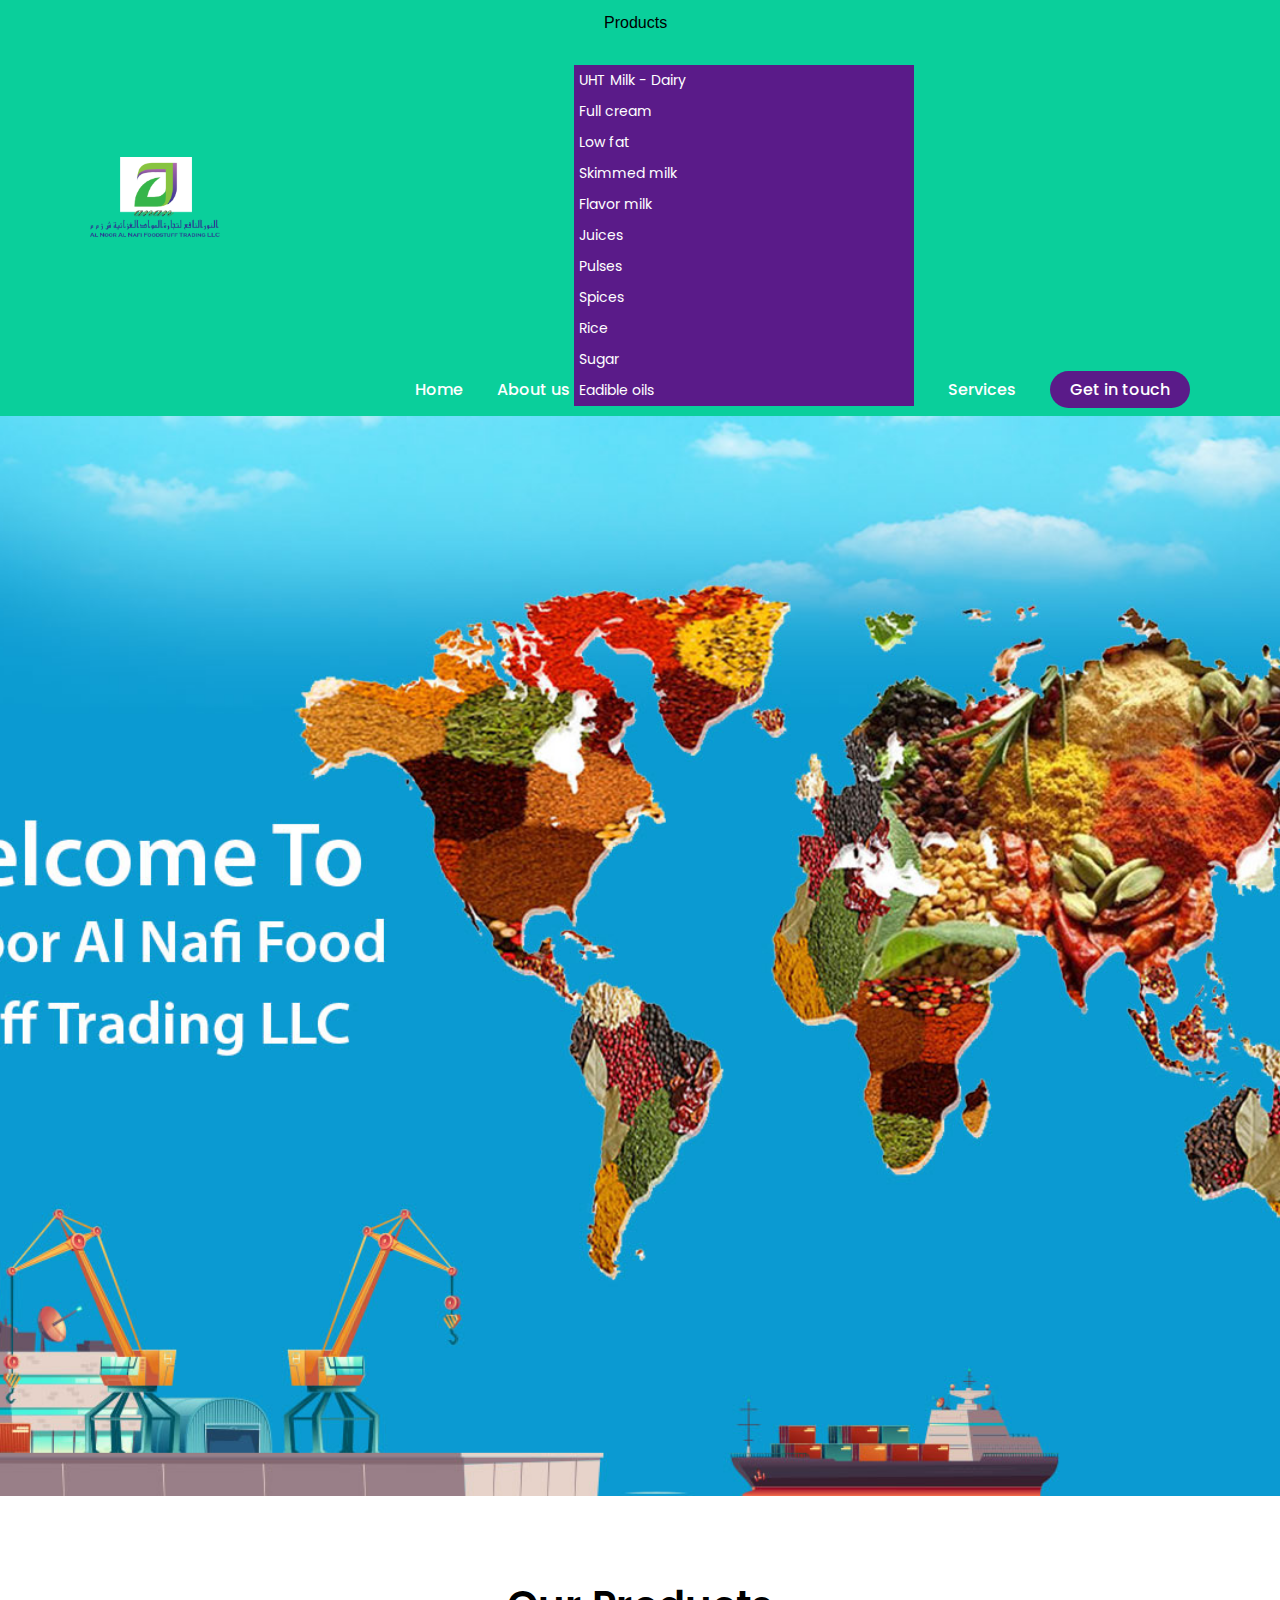
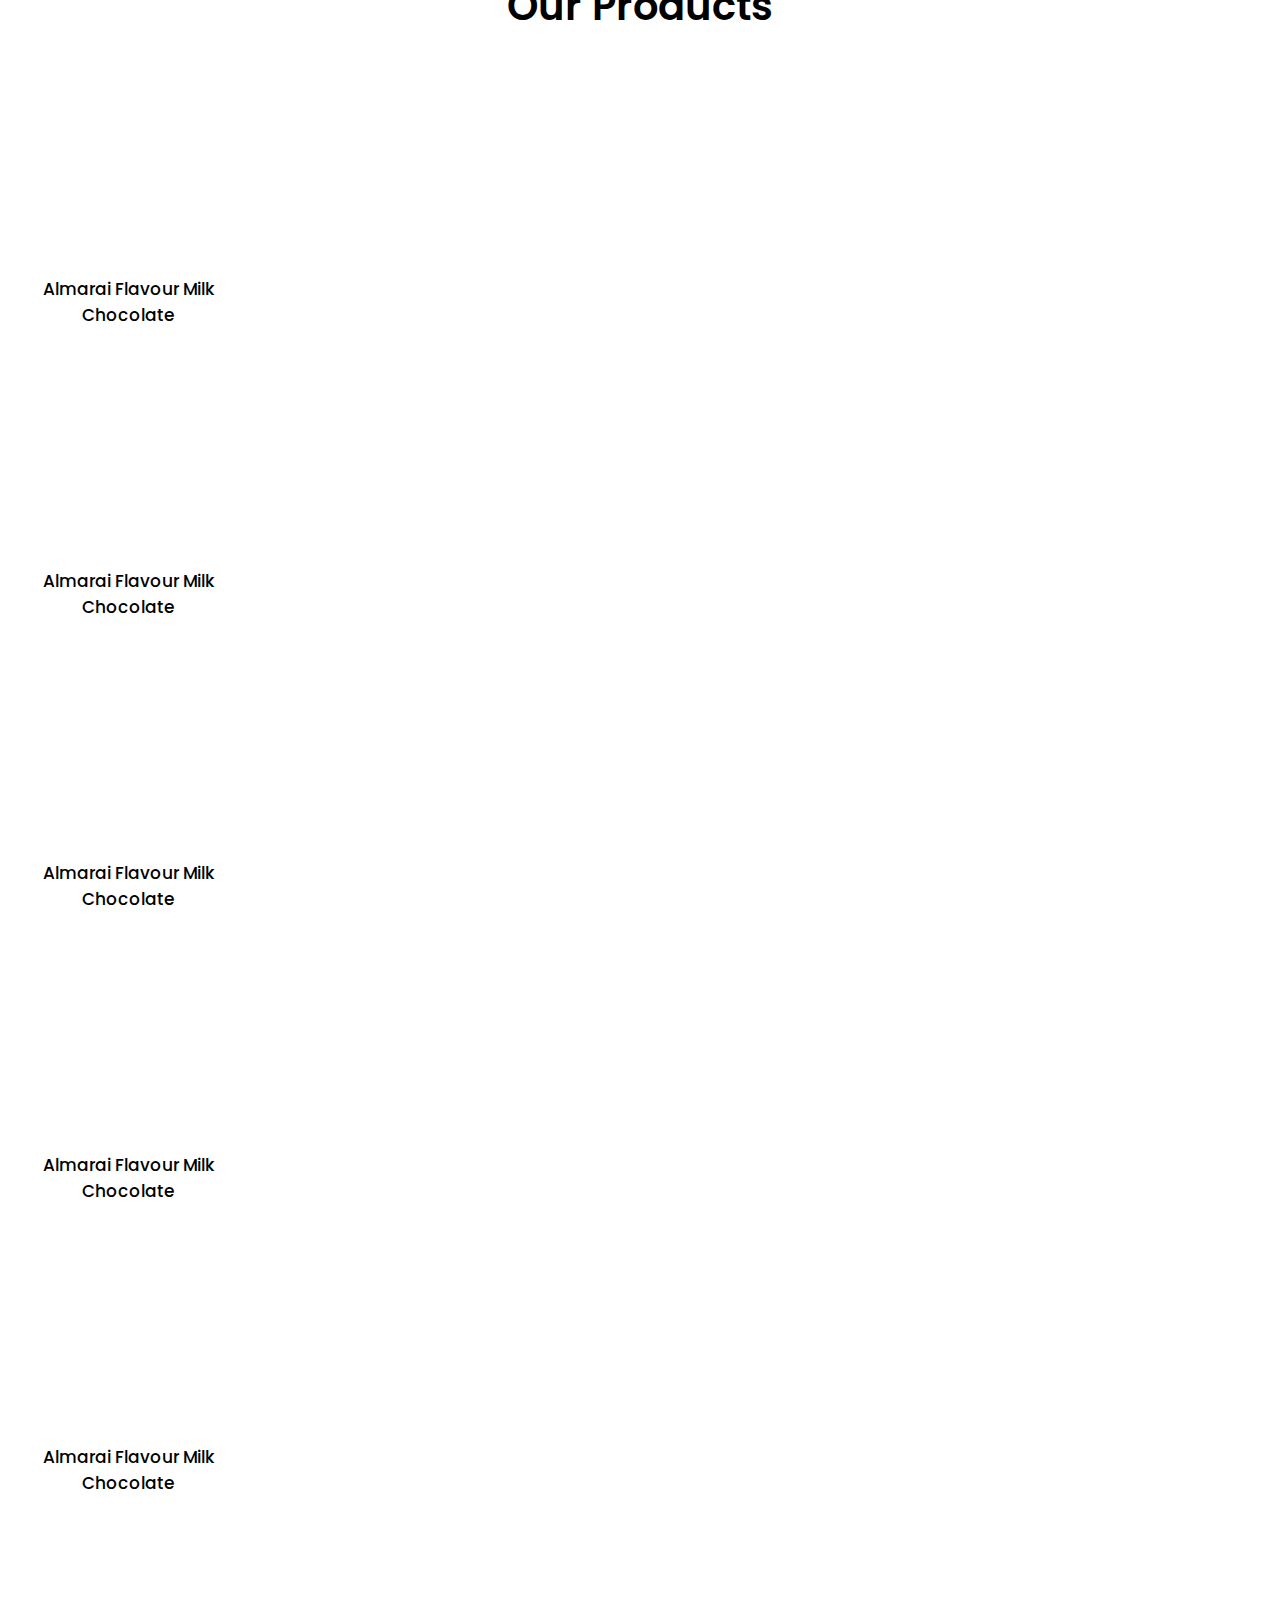
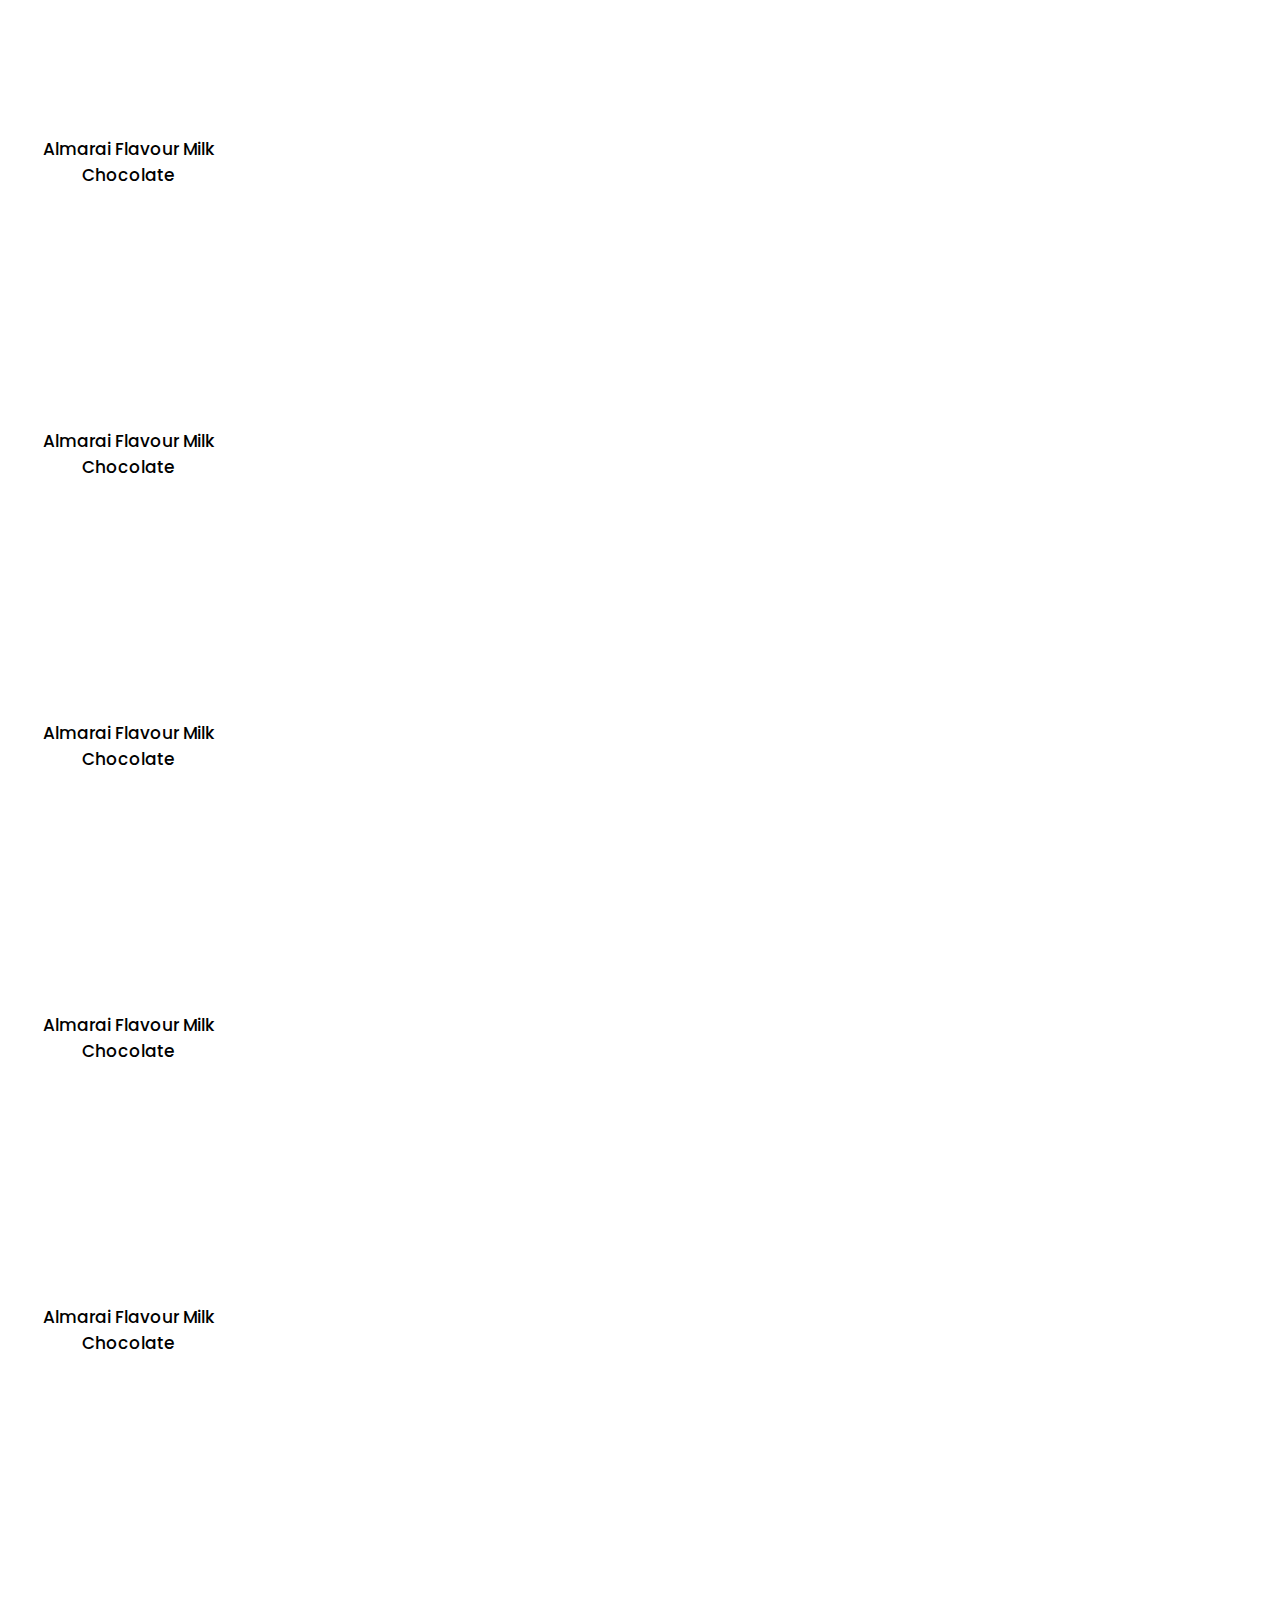
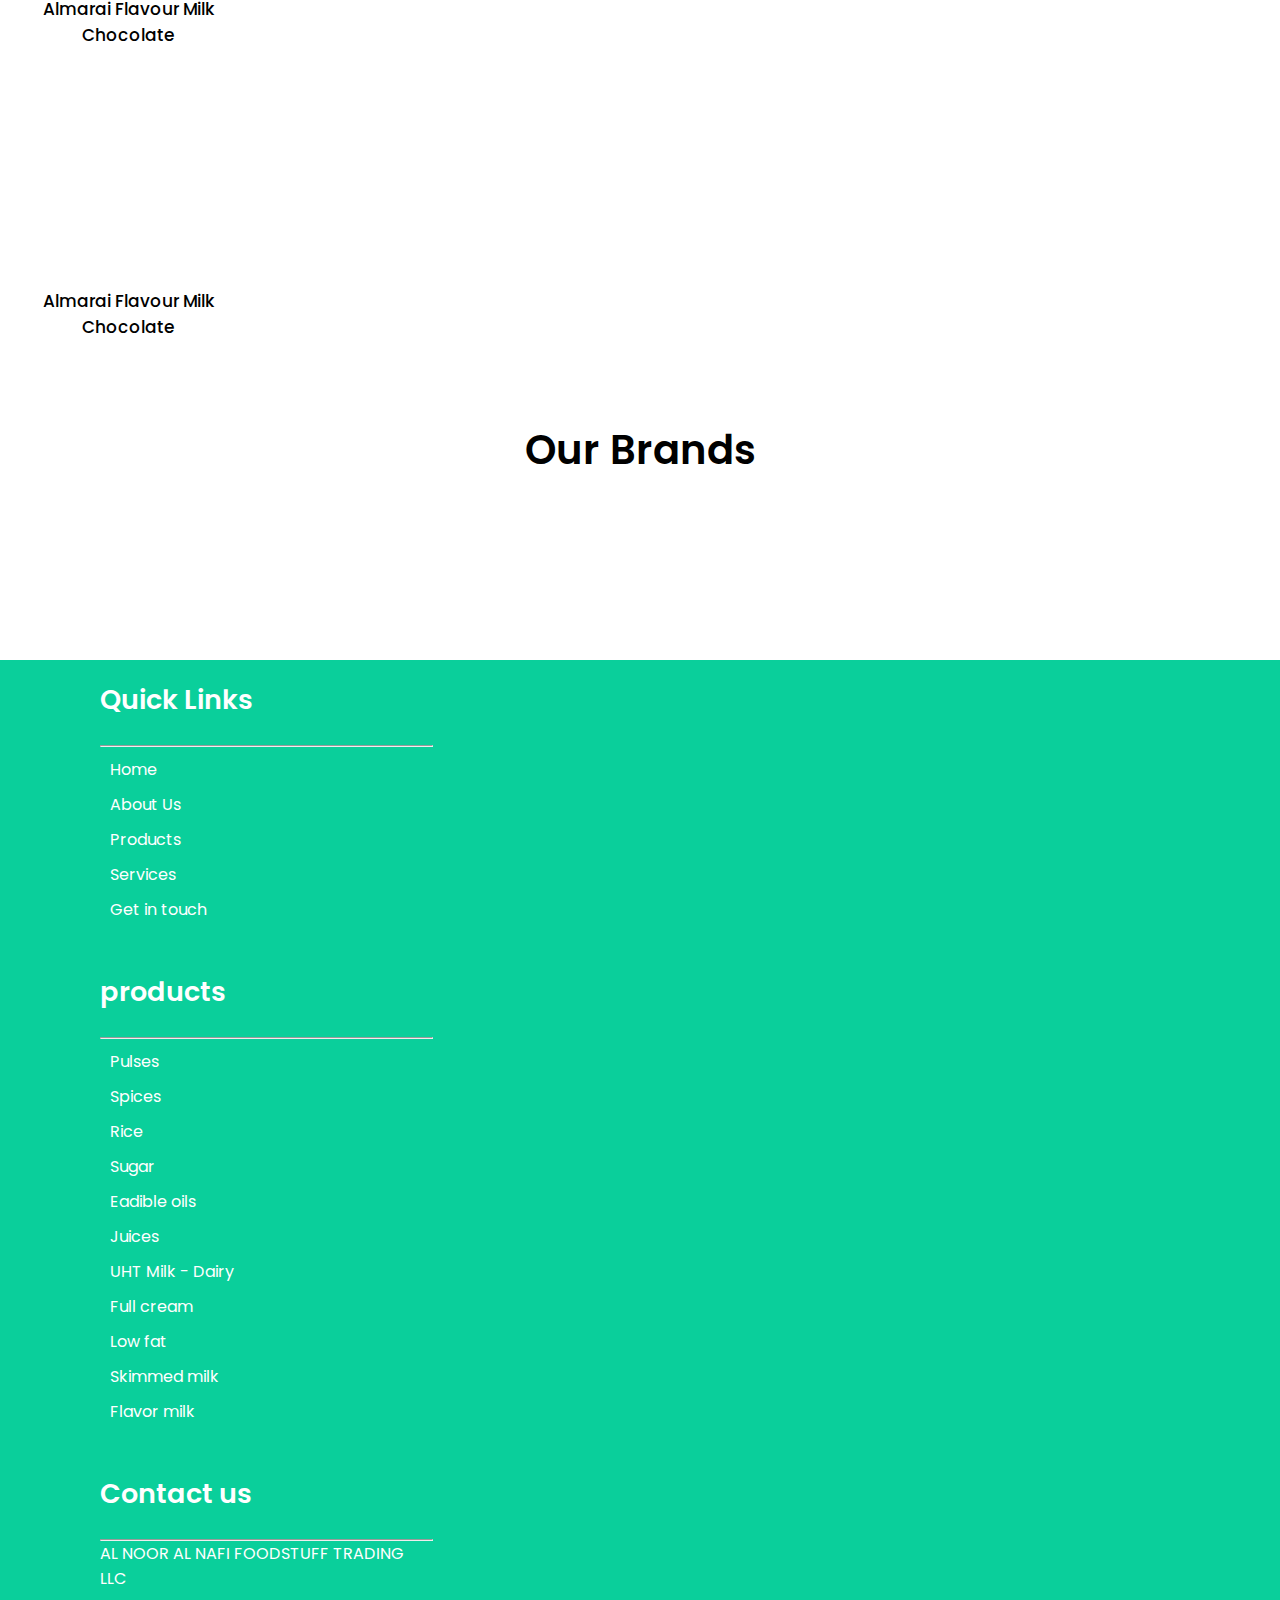
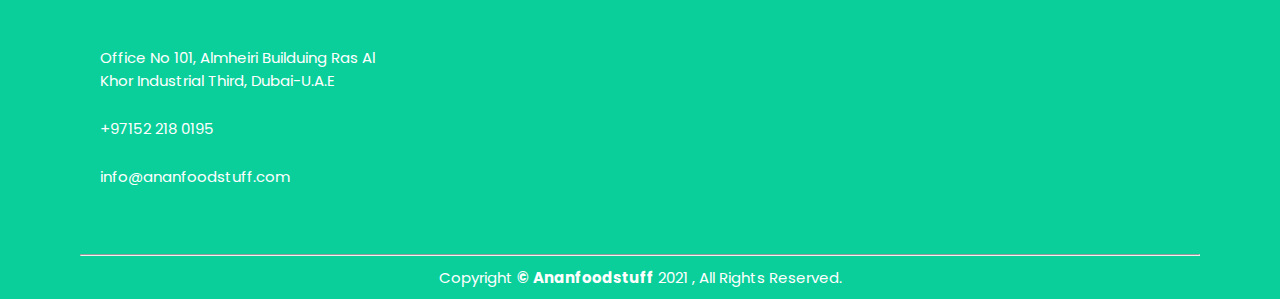
==== index.html @ 29004a12 "first commit" ====
<!DOCTYPE html>
<html lang="en">

<head>
    <meta charset="UTF-8">
    <meta name="viewport" content="width=device-width, initial-scale=1.0">
    <title>Document</title>

    <!-- bootstrap css -->

    <link href="https://cdn.jsdelivr.net/npm/bootstrap@5.0.0-beta3/dist/css/bootstrap.min.css" rel="stylesheet" integrity="sha384-eOJMYsd53ii+scO/bJGFsiCZc+5NDVN2yr8+0RDqr0Ql0h+rP48ckxlpbzKgwra6" crossorigin="anonymous">

    <!-- Link Swiper's CSS -->
    <link rel="stylesheet" href="https://unpkg.com/swiper/swiper-bundle.min.css">

    <!-- css file -->

    <link rel="stylesheet" href="css/styles.css">

    <!-- google font -->

    <link rel="preconnect" href="https://fonts.gstatic.com">
    <link href="https://fonts.googleapis.com/css2?family=Oswald:wght@200;300;400;500;600;700&display=swap" rel="stylesheet">
    <link href="https://fonts.googleapis.com/css2?family=Nunito:wght@400;600;700&display=swap" rel="stylesheet">
    <link href="https://fonts.googleapis.com/css2?family=Ubuntu:wght@300;400;500;700&display=swap" rel="stylesheet">
    <link href="https://fonts.googleapis.com/css2?family=Open+Sans:wght@800&display=swap" rel="stylesheet">
    <link href="https://fonts.googleapis.com/css2?family=Poppins:wght@100;200;300;400;500;600;700;800;900&display=swap" rel="stylesheet">

    <!-- font awesome -->

    <script src="https://use.fontawesome.com/releases/v5.15.2/js/all.js" data-auto-replace-svg="nest"></script>

    <!-- bootstrap script -->

    <script src="https://code.jquery.com/jquery-3.5.1.slim.min.js" integrity="sha384-DfXdz2htPH0lsSSs5nCTpuj/zy4C+OGpamoFVy38MVBnE+IbbVYUew+OrCXaRkfj" crossorigin="anonymous"></script>
    <script src="https://cdn.jsdelivr.net/npm/bootstrap@5.0.0-beta3/dist/js/bootstrap.bundle.min.js" integrity="sha384-JEW9xMcG8R+pH31jmWH6WWP0WintQrMb4s7ZOdauHnUtxwoG2vI5DkLtS3qm9Ekf" crossorigin="anonymous"></script>

</head>

<body>

    <!-- navbar -->

    <nav class="navbar-top">
        <div class="inner-width">
            <button class="menu-toggler">
                <span></span>
                <span></span>
                <span></span>
            </button>
            <div class="logo">
                <a href="index.html"><img src="images/anan-logo.png" alt=""></a>
            </div>

            <div class="navbar-menu">
                <a href="index.html" class="active">Home</a>
                <a href="aboutus.html">About us</a>
                <div class="dropdown">
                    <button class="btn btn-secondary dropdown-toggle" type="button" id="dropdownMenuButton1" data-bs-toggle="dropdown" aria-expanded="false">
                      Products
                    </button>
                    <ul class="dropdown-menu" aria-labelledby="dropdownMenuButton1">
                        <div class="container-fluid">
                            <div class="row no-pad">
                                <div class="nav-links-col">
                                    <li><a class="dropdown-item" href="#">UHT Milk - Dairy</a></li>
                                    <li><a class="dropdown-item" href="#">Full cream</a></li>
                                    <li><a class="dropdown-item" href="#">Low fat</a></li>
                                    <li><a class="dropdown-item" href="#">Skimmed milk</a></li>
                                    <li><a class="dropdown-item" href="#">Flavor milk</a></li>
                                    <li><a class="dropdown-item" href="#">Juices</a></li>
                                </div>
                                <div class="nav-links-col">
                                    <li><a class="dropdown-item" href="#">Pulses</a></li>
                                    <li><a class="dropdown-item" href="#">Spices</a></li>
                                    <li><a class="dropdown-item" href="#">Rice</a></li>
                                    <li><a class="dropdown-item" href="#">Sugar</a></li>
                                    <li><a class="dropdown-item" href="#">Eadible oils</a></li>
                                </div>
                            </div>
                        </div>
                    </ul>
                </div>
                <a href="services.html">Services</a>
                <a href="contactus.html" class="nav-btn">Get in touch</a>
            </div>
            <p class="hello">hello</p>
        </div>
    </nav>
    <!-- end navbar -->

    <div class="click">

        <div class="home-top-image">

            <!-- <img src="images/home-slider.jpeg" alt=""> -->
            <!-- <div class="overlay"> -->
            <!-- <div class="top">
                <div class="about-top-text">
                    <p>WELCOME TO <span>AL NOOR AL NAFI</span> FOOD STUFF TRADING <span>LLC</span></p>
                    <a href="">Discover Products</a>
                </div>
            </div> -->
            <!-- </div> -->
        </div>

        <!-- slider -->

        <!-- <div id="carouselExampleControls" class="carousel slide" data-bs-ride="carousel">
            <div class="carousel-inner">
                <div class="carousel-item active slider-1">
                    <div class="slider-text">
                        <p>WELCOME TO <span>AL NOOR AL NAFI</span> FOOD STUFF TRADING <span>LLC</span></p>
                        <a href="">Discover Products</a>
                    </div>
                </div>
                <div class="carousel-item slider-2">
                    <div class="slider-text">
                        <p>Get the <span>fresh food</span> from <span>us</span></p>
                        <a href="">Discover Products</a>
                    </div>
                </div>
            </div>
            <button class="carousel-control-prev" type="button" data-bs-target="#carouselExampleControls" data-bs-slide="prev">
          <span class="carousel-control-prev-icon" aria-hidden="true"></span>
          <span class="visually-hidden">Previous</span>
        </button>
            <button class="carousel-control-next" type="button" data-bs-target="#carouselExampleControls" data-bs-slide="next">
          <span class="carousel-control-next-icon" aria-hidden="true"></span>
          <span class="visually-hidden">Next</span>
        </button>
        </div> -->

        <!-- end slider -->

        <!-- Products -->

        <div class="products">

            <div class="products-top">
                <p>Our Products</p>
            </div>

            <div class="container-fluid">
                <div class="row">
                    <div class="products-col">
                        <div class="products-item">
                            <div class="products-image">
                                <img class="products-img" src="https://ananfoodstuff.com/uploads/products_img/3da317bdf58b6eb3aed0c976b247f9ae.jpg" alt="">
                            </div>
                            <p>Almarai Flavour Milk Chocolate</p>
                        </div>
                    </div>
                    <div class="products-col">
                        <div class="products-item">
                            <div class="products-image">
                                <img class="products-img" src="https://ananfoodstuff.com/uploads/products_img/b22937f1222321c2fbc19939e4a3755c.jpg" alt="">
                            </div>
                            <p>Almarai Flavour Milk Chocolate</p>
                        </div>
                    </div>
                    <div class="products-col">
                        <div class="products-item">
                            <div class="products-image">
                                <img class="products-img" src="https://ananfoodstuff.com/uploads/products_img/3da317bdf58b6eb3aed0c976b247f9ae.jpg" alt="">
                            </div>
                            <p>Almarai Flavour Milk Chocolate</p>
                        </div>
                    </div>
                    <div class="products-col">
                        <div class="products-item">
                            <div class="products-image">
                                <img class="products-img" src="https://ananfoodstuff.com/uploads/products_img/3da317bdf58b6eb3aed0c976b247f9ae.jpg" alt="">
                            </div>
                            <p>Almarai Flavour Milk Chocolate</p>
                        </div>
                    </div>
                    <div class="products-col">
                        <div class="products-item">
                            <div class="products-image">
                                <img class="products-img" src="https://ananfoodstuff.com/uploads/products_img/3da317bdf58b6eb3aed0c976b247f9ae.jpg" alt="">
                            </div>
                            <p>Almarai Flavour Milk Chocolate</p>
                        </div>
                    </div>

                    <div class="products-col">
                        <div class="products-item">
                            <div class="products-image">
                                <img class="products-img" src="https://ananfoodstuff.com/uploads/products_img/3da317bdf58b6eb3aed0c976b247f9ae.jpg" alt="">
                            </div>
                            <p>Almarai Flavour Milk Chocolate</p>
                        </div>
                    </div>
                    <div class="products-col">
                        <div class="products-item">
                            <div class="products-image">
                                <img class="products-img" src="https://ananfoodstuff.com/uploads/products_img/3da317bdf58b6eb3aed0c976b247f9ae.jpg" alt="">
                            </div>
                            <p>Almarai Flavour Milk Chocolate</p>
                        </div>
                    </div>
                    <div class="products-col">
                        <div class="products-item">
                            <div class="products-image">
                                <img class="products-img" src="https://ananfoodstuff.com/uploads/products_img/3da317bdf58b6eb3aed0c976b247f9ae.jpg" alt="">
                            </div>
                            <p>Almarai Flavour Milk Chocolate</p>
                        </div>
                    </div>
                    <div class="products-col">
                        <div class="products-item">
                            <div class="products-image">
                                <img class="products-img" src="https://ananfoodstuff.com/uploads/products_img/3da317bdf58b6eb3aed0c976b247f9ae.jpg" alt="">
                            </div>
                            <p>Almarai Flavour Milk Chocolate</p>
                        </div>
                    </div>
                    <div class="products-col">
                        <div class="products-item">
                            <div class="products-image">
                                <img class="products-img" src="https://ananfoodstuff.com/uploads/products_img/3da317bdf58b6eb3aed0c976b247f9ae.jpg" alt="">
                            </div>
                            <p>Almarai Flavour Milk Chocolate</p>
                        </div>
                    </div>
                    <div class="products-col">
                        <div class="products-item">
                            <div class="products-image">
                                <img class="products-img" src="https://ananfoodstuff.com/uploads/products_img/3da317bdf58b6eb3aed0c976b247f9ae.jpg" alt="">
                            </div>
                            <p>Almarai Flavour Milk Chocolate</p>
                        </div>
                    </div>
                    <div class="products-col">
                        <div class="products-item">
                            <div class="products-image">
                                <img class="products-img" src="https://ananfoodstuff.com/uploads/products_img/3da317bdf58b6eb3aed0c976b247f9ae.jpg" alt="">
                            </div>
                            <p>Almarai Flavour Milk Chocolate</p>
                        </div>
                    </div>
                </div>
            </div>
        </div>

        <!-- end Products -->

        <!-- our brands -->

        <div class="brands">
            <div class="brands-top">
                <p>Our Brands</p>
            </div>
        </div>

        <!-- Swiper -->
        <div class="swiper-container">
            <div class="swiper-wrapper">
                <div class="swiper-slide">
                    <img src="https://ananfoodstuff.com/img/brands/Almarai-Logo.jpg" alt="">
                </div>
                <div class="swiper-slide">
                    <img src="https://ananfoodstuff.com/img/brands/Heinz-logo.png" alt="">
                </div>
                <div class="swiper-slide">
                    <img src="https://ananfoodstuff.com/img/brands/AL-rawabi.jpg" alt="">
                </div>
                <div class="swiper-slide">
                    <img src="https://ananfoodstuff.com/img/brands/al-ain-farms.jpg" alt="">
                </div>
                <div class="swiper-slide">
                    <img src="https://ananfoodstuff.com/img/brands/Lacnor.jpg" alt="">
                </div>
                <div class="swiper-slide">
                    <img src="https://ananfoodstuff.com/img/brands/NADEC-New-logo-.png" alt="">
                </div>
                <div class="swiper-slide">
                    <img src="https://ananfoodstuff.com/img/brands/Al-Sawafi.jpg" alt="">
                </div>
                <div class="swiper-slide">
                    <img src="https://ananfoodstuff.com/img/brands/safa%20milk%20logo.png" alt="">
                </div>
            </div>
            <!-- Add Pagination -->
            <div class="swiper-pagination"></div>
        </div>


        <!-- end our brands -->

        <!-- footer -->
        <footer id="footer">
            <div class="inner-footer">
                <div class="row">
                    <div class="footer-col footer-links">
                        <h3>Quick Links</h3>
                        <hr>
                        <a href="">Home</a>
                        <a href="">About Us</a>
                        <a href="">Products</a>
                        <a href="">Services</a>
                        <a href="">Get in touch</a>

                    </div>
                    <div class="footer-col footer-links">
                        <h3>products</h3>
                        <hr>
                        <div class="row">
                            <div class="links-col">
                                <a href="#">Pulses</a>
                                <a href="#">Spices</a>
                                <a href="#">Rice</a>
                                <a href="#">Sugar</a>
                                <a href="#">Eadible oils</a>
                                <a href="#">Juices</a>

                            </div>
                            <div class="links-col">
                                <a href="#">UHT Milk - Dairy</a>
                                <a href="#">Full cream</a>
                                <a href="#">Low fat</a>
                                <a href="#">Skimmed milk</a>
                                <a href="#">Flavor milk</a>

                            </div>
                        </div>


                    </div>

                    <div class="footer-col footer-contact">
                        <h3>Contact us</h3>
                        <hr>
                        <p>AL NOOR AL NAFI FOODSTUFF TRADING LLC</p>
                        <div class="container-fluid">
                            <div class="row">
                                <div class="footer-icon-col">
                                    <i class="fas fa-map-marker-alt"></i>
                                </div>
                                <div class="footer-detail-col">
                                    <p>Office No 101, Almheiri Builduing Ras Al Khor Industrial Third, Dubai-U.A.E</p>
                                </div>
                            </div>
                            <div class="row">
                                <div class="footer-icon-col">
                                    <i class="fas fa-phone"></i>
                                </div>
                                <div class="footer-detail-col">
                                    <p>+97152 218 0195</p>
                                </div>
                            </div>
                            <div class="row">
                                <div class="footer-icon-col">
                                    <i class="fas fa-envelope"></i>
                                </div>
                                <div class="footer-detail-col">
                                    <p>info@ananfoodstuff.com</p>
                                </div>
                            </div>
                        </div>

                        <div class="icons">
                            <a class="icon" href=""><i class="fab fa-facebook-f"></i></a>
                            <a class="icon" href=""><i class="fab fa-twitter"></i></a>
                            <a class="icon" href=""><i class="fab fa-instagram"></i></a>
                            <a class="icon" href=""><i class="fab fa-linkedin-in"></i></a>
                        </div>
                    </div>
                </div>
                <hr>
                <div class="credits">
                    <p>Copyright <strong>© Ananfoodstuff</strong> 2021 , All Rights Reserved.</p>
                </div>
            </div>
        </footer>
        <!-- end footer -->
    </div>

    <!-- swiper js -->
    <script src="https://unpkg.com/swiper/swiper-bundle.min.js"></script>

    <script src="js/index.js"></script>

</body>

</html>
---- css/styles.css ----
* {
    margin: 0;
    padding: 0;
    list-style: none;
    text-decoration: none;
    box-sizing: border-box;
}

a {
    text-decoration: none;
}

a:hover {
    text-decoration: none;
}

body {
    margin: 0;
    padding: 0;
    font-family: 'poppins', sans-serif;
}


/* navbar */

.navbar-top {
    padding-top: 10px;
    padding-bottom: 10px;
    z-index: 999;
    width: 100%;
    top: 0;
    background-color: #0acf9b;
    box-shadow: 0px 0px 10px 0px rgb(77, 77, 77);
    /* background-color: #fff; */
}

.inner-width {
    margin: 0 50px;
    padding: 0 40px;
}

.navbar-top .inner-width {
    display: flex;
    align-items: center;
    justify-content: space-between;
}

.logo {
    font-weight: 700;
    font-size: 50px;
    color: #fff;
}

.logo img {
    width: 130px;
}

.hello {
    display: none;
}

.menu-toggler {
    background: none;
    border: none;
    outline: none;
    width: 30px;
    position: relative;
    z-index: 999;
    display: none;
}

.menu-toggler span {
    display: block;
    height: 3px;
    background: #000;
    margin: 6px 0;
    position: relative;
    transition: .3s linear;
}

.navbar-top a {
    color: #fff;
}

.navbar-menu a {
    font-weight: 500;
    font-size: 16px;
    margin-left: 30px;
    transition: .2s linear;
}

.navbar-menu a.acitve,
.navbar-menu a:hover {
    color: #5a1b89;
}

.navbar-menu a:active {
    color: #5a1b89;
}

.nav-btn {
    background-color: #5a1b89;
    padding: 7px 20px;
    border-radius: 999px;
    color: #fff !important;
}

.dropdown {
    display: inline-block;
}

.dropdown-menu {
    min-width: 340px;
    background-color: #5a1b89;
    margin-top: 30px;
}

.dropdown-menu.show {
    transform: translate(30px, 57px) !important;
}

.dropdown-toggle {
    background: transparent;
    border: none;
    outline: none;
    padding: 0%;
    font-weight: 500;
    font-size: 16px;
    margin-left: 30px;
    transition: .2s linear;
}

.dropdown-toggle:hover {
    color: #5a1b89;
    background: transparent;
    border: none;
    outline: none;
}

.dropdown-toggle:focus {
    background: transparent;
    border: none;
    outline: none !important;
    color: #5a1b89;
}

.dropdown-toggle:active {
    background: transparent;
    border: none;
    outline: none !important;
}

.dropdown-menu a {
    margin-left: 0;
    color: #fff;
    font-size: 14px;
    font-weight: 400;
}

.nav-links-col {
    width: 50%;
    padding: 0;
}

.dropdown-item {
    display: inline-block;
    padding: 5px 5px;
    width: 170px;
    color: #fff;
}

.sticky {
    /* background-image: linear-gradient(to right, #FF8008 0%, #FFC837 51%, #FF8008 100%); */
    position: fixed;
    /* background-color: #11dda7; */
    /* background-color: #fff; */
    box-shadow: 0px 0px 20px 0px rgb(77, 77, 77);
    /* box-shadow: 0px 0px 10px 0px #000; */
    padding: 5px 0;
    transition: .3s;
}


/* end navbar */

.home-top-image {
    background-image: url('../images/MAP-SPICES.jpg');
    background-size: cover;
    background-repeat: no-repeat;
    background-position: center;
    height: 120vh;
}


/* slider */

.carousel-item {
    min-height: 510px;
}

.slider-1 {
    background-image: url("https://ananfoodstuff.com/img/home_img/HomeBanner1.jpg");
    background-size: cover;
}

.slider-2 {
    background-image: url("https://ananfoodstuff.com/img/home_img/dubai-uae-trading-food-company.jpg");
    background-size: cover;
}

.slider-2 .slider-text {
    margin: 130px 0 30px 80px;
}

.slider-text {
    height: 100%;
    width: 50%;
    margin: 80px 0 80px 80px;
}

.slider-text p {
    color: #fff;
    font-weight: 300;
    font-size: 55px;
    text-shadow: 5px 5px hsla(0, 0%, 0%, 0.402);
    text-transform: capitalize;
    margin-bottom: 50px;
}

.slider-text span {
    font-weight: 800;
}

.slider-text a {
    font-weight: 600;
    font-size: 19px;
    color: #fff;
    background-color: #5a1b89;
    padding: 15px 30px;
    border-radius: 999px;
    margin-top: 50px;
    box-shadow: 5px 5px 10px rgb(48, 48, 48);
    transition: .3s;
}

.slider-text a:hover {
    transform: scale(1.1);
    padding: 20px 30px;
}


/* end slider */


/* products */

.products {
    margin-top: 80px;
}

.products-top {
    text-align: center;
    padding-bottom: 50px;
}

.products-top p {
    font-weight: 600;
    font-size: 40px;
}

.products-col {
    width: 20%;
}

.products-item {
    text-align: center;
    margin-bottom: 50px;
}

.products-item img {
    width: 160px;
    transition: .3s;
}

.products-item p {
    font-weight: 500;
    font-size: 17px;
    padding-top: 10px;
}

.products-image {
    height: 180px;
}

.products-item:hover .products-img {
    width: 165px;
}


/* end products */


/* our brands */

.brands {
    margin-top: 80px;
}

.brands-top {
    text-align: center;
    margin-bottom: 50px;
}

.brands-top p {
    font-weight: 600;
    font-size: 40px;
}

.swiper-container {
    width: 100%;
    height: 100%;
}

.swiper-slide {
    text-align: center;
    font-size: 18px;
    background: #fff;
    /* Center slide text vertically */
    display: -webkit-box;
    display: -ms-flexbox;
    display: -webkit-flex;
    display: flex;
    -webkit-box-pack: center;
    -ms-flex-pack: center;
    -webkit-justify-content: center;
    justify-content: center;
    -webkit-box-align: center;
    -ms-flex-align: center;
    -webkit-align-items: center;
    align-items: center;
    margin-bottom: 50px;
}

.swiper-slide img {
    width: 150px;
}


/* end our brands */


/* products page */

.products-page {
    margin: 150px 0;
}

.image-col {
    width: 40%;
    text-align: center;
    height: 300px;
}

.image-col img {
    width: 250px;
    transition: .4s;
}

.image-col img:hover {
    width: 300px;
}

.details-col {
    width: 50%;
    margin-top: 30px;
}

.details-col h2 {
    font-weight: 700;
}

.purchase {
    margin-top: 30px;
}

.price-col {
    width: 50%;
}

.price-col p {
    color: #606060;
    font-weight: 600;
    font-size: 21px;
}

.button-col {
    text-align: right;
    width: 50%;
}

.button-col button {
    padding: 7px 12px;
}


/* end products page */


/* aboutus page */


/* top image */

.top-image {
    width: 100%;
    min-height: 510px;
    background-image: url("https://ananfoodstuff.com/img/home_img/about2.jpg");
    background-size: cover;
    background-position: center;
}

.overlay {
    min-height: 510px;
    width: 100%;
    background: rgba(0, 0, 0, 0.3);
}

.about-top-text {
    height: 100%;
    width: 50%;
    padding: 140px 0 80px 80px;
}

.about-top-text p:nth-child(1) {
    color: #fff;
    font-weight: 600;
    font-size: 60px;
    text-shadow: 5px 5px hsla(0, 0%, 0%, 0.402);
    text-transform: capitalize;
}

.about-top-text p:nth-child(2) {
    color: #fff;
    font-size: 16px;
    font-weight: 500;
    margin-bottom: 50px;
}

.about-top-text a {
    font-weight: 600;
    font-size: 19px;
    color: #fff;
    background-color: #5a1b89;
    padding: 15px 30px;
    border-radius: 999px;
    margin-top: 50px;
    box-shadow: 5px 5px 10px rgb(49, 49, 49);
    transition: .3s;
}

.about-top-text a:hover {
    transform: scale(1.1);
    padding: 20px 30px;
}


/* end top image */


/* content */

.content {
    margin: 80px 40px;
}

.content-text {
    width: 60%
}

.content-image {
    width: 40%;
    text-align: center;
}

.content-image img {
    border-radius: 30%;
    width: 90%;
    margin-top: 110px;
}

.content-top-text p {
    font-size: 45px;
    font-weight: 700;
    color: #5a1b89;
    text-shadow: 7px 7px #591b8934;
    text-align: center;
}

.content-para p {
    font-size: 15px;
}


/* end content */


/* strengths */

.strengths {
    padding: 0 20px;
    margin: 80px 0;
}

.strengths-top p {
    font-size: 45px;
    font-weight: 700;
    color: #5a1b89;
    text-shadow: 7px 7px #591b8934;
    text-align: center;
    margin-bottom: 80px
}

.strengths-col {
    width: 25%;
    margin-bottom: 30px;
}

.strengths-icon-col {
    width: 20%;
}

.strengths-icon-col i {
    font-size: 20px;
    color: #888888;
    margin-bottom: 10px;
}

.strengths-text-col {
    width: 80%;
    color: #616161
}

.strengths-text-col p {
    color: #414141;
    font-size: 15px;
}


/* end strengths */


/* features */

.features {
    margin: 160px 0;
}

.features .container-fluid {
    padding: 0 70px;
}

.feature-col {
    width: 25%;
    padding: 20px;
}

.feature-image {
    text-align: center;
}

.feature-image img {
    width: 60px;
    margin-bottom: 20px;
}

.feature-text {
    text-align: center;
}

.feature-text p:nth-child(1) {
    font-size: 18px;
    font-weight: 600;
    color: #5a1b89;
    margin-bottom: 10px;
}

.feature-text p {
    font-size: 14px;
    color: rgb(80, 80, 80);
}


/* end features */


/* end aboutus page */


/* services page */

.top-image-services {
    width: 100%;
    min-height: 510px;
    background-image: url("https://ananfoodstuff.com/img/home_img/HomeBanner1.jpg");
    background-size: cover;
    background-position: center;
}

.about-top-text p {
    margin-bottom: 50px;
}


/* services */

.services .row {
    margin: 50px 0;
}

.services-text {
    width: 60%;
}

.services-image {
    width: 40%;
    text-align: center;
}

.services .container-fluid {
    padding: 60px;
}

.services-text P:nth-child(1) {
    font-size: 30px;
    font-weight: 600;
    color: #5a1b89;
}

.services-image img {
    width: 60%;
}


/* end services */


/* end services page */


/* contact us page */

.contact-details-head p {
    font-size: 35px;
    font-weight: 700;
    color: #5a1b89;
    text-shadow: 7px 7px #591b8934;
    margin-bottom: 5px
}

.mapouter {
    position: relative;
    text-align: right;
    width: 100%;
    height: 400px;
}

.gmap_canvas {
    overflow: hidden;
    background: none!important;
    width: 100%;
    height: 400px;
}

.gmap_iframe {
    height: 400px!important;
}

.company-name {
    font-size: 22px;
    font-weight: 600;
    margin-bottom: 50px;
}

.contact {
    padding: 80px 50px;
}

.contact-col {
    width: 50%;
}

.contact-name-col {
    width: 25%;
}

.contact-detail-col {
    width: 75%;
}

.contact-name-col p {
    font-size: 18px;
    font-weight: 500;
}

.contact-row {
    margin-bottom: 20px;
}


/* end contact us page */


/* footer */

footer a {
    padding-left: 10px;
    color: #fff;
    font-size: 16px;
    font-weight: 400;
    margin: 10px 0;
    display: block;
}

footer a:hover {
    color: #fff;
    /* padding-left: 14px; */
    transition: .2s;
    font-weight: 400;
    color: #5a1b89;
}

footer {
    background: #0acf9b;
    color: #fff;
}

.icons {
    margin-top: 20px;
    display: flex;
    justify-content: space-between;
}

.footer-icon-col {
    width: 15%;
}

.footer-detail-col {
    width: 85%;
}

.footer-detail-col p {
    font-size: 15px;
}

.icon {
    display: inline;
    all: initial;
}

.icon:hover {
    padding-left: 0;
}

.icon i {
    font-size: 22px;
}

footer i {
    padding-right: 30px;
}

.links-col {
    width: 50%;
}

.footer-contact .container-fluid {
    margin-top: 30px;
}

.footer-col h3 {
    margin-bottom: 25px;
    font-size: 27px;
    font-weight: 600;
}

.inner-footer {
    margin: 80px 80px 0;
}

.footer-col {
    width: 33.33%;
    padding: 20px;
}

.footer-about {
    padding-right: 70px;
}

.footer-about p {
    font-size: 15px;
}

.credits {
    text-align: center;
    margin-top: 10px;
}

.credits img {
    width: 80px;
}

.credits p {
    font-size: 15px;
    margin-bottom: 0;
    padding-bottom: 10px;
}


/* end footer */


/* resposive */

@media screen and (max-width: 1100px) {
    /* navbar */
    .logo {
        font-size: 40px;
    }
    .navbar-menu a {
        margin-left: 20px;
    }
    .inner-footer {
        margin: 80px 30px 0;
    }
    .footer-col {
        width: 50%;
    }
}

@media screen and (max-width: 980px) {
    /* navbar */
    .inner-width {
        margin: 0 20px;
        padding: 0 20px;
    }
    .menu-toggler {
        display: block;
        z-index: 999;
    }
    .logo {
        font-size: 30px;
    }
    .hello {
        display: block;
        visibility: hidden;
    }
    .navbar-menu {
        position: fixed;
        height: 100vh;
        width: 70%;
        /* background-image: linear-gradient(to right, #17ccc6 0%, #93EDC7 51%, #17ccc6 100%); */
        background-color: #fff;
        box-shadow: 0 0 100px 2px rgb(0, 0, 0);
        top: 0;
        left: -100%;
        padding: 50px 20px;
        transition: .3s linear;
        z-index: 998;
    }
    .sticky .navbar-menu {
        background-color: #fff;
    }
    .navbar-menu a {
        color: #000;
        display: block;
        font-size: 20px;
        margin: 30px 0;
    }
    .dropdown-toggle {
        background: transparent;
        border: none;
        outline: none;
        padding: 0%;
        color: #000;
        font-weight: 500;
        font-size: 20px;
        margin-left: 0px;
        transition: .2s linear;
    }
    .dropdown-menu a {
        margin-left: 0;
        color: #000;
        font-size: 14px;
        font-weight: 400;
        margin: 10px 0;
    }
    .navbar-menu a:hover {
        border: none;
    }
    .navbar-menu.active {
        left: 0;
    }
    .nav-btn {
        display: inline !important;
    }
    .menu-toggler.active span:nth-child(1) {
        transform: rotate(-45deg);
        top: 4px;
    }
    .menu-toggler.active span:nth-child(2) {
        opacity: 0;
    }
    .menu-toggler.active span:nth-child(3) {
        transform: rotate(45deg);
        bottom: 14px;
    }
    /* end navbar */
    /* slider */
    .slider-text {
        height: 100%;
        width: 100%;
        margin: 80px 0 80px 20px;
    }
    .slider-2 .slider-text {
        margin: 100px 0 30px 20px;
    }
    .slider-text p {
        font-size: 35px;
    }
    .carousel-item {
        min-height: 400px;
    }
    /* end slider */
    /* products */
    .products-col {
        width: 50%;
    }
    /* end products */
    /* product page */
    .products-page {
        margin: 100px 0;
    }
    .image-col {
        width: 100%;
    }
    .details-col {
        width: 100%;
    }
    /* end product page*/
    /* aboutus page */
    .about-top-text {
        height: 100%;
        width: 100%;
        padding: 90px 0 50px 20px;
    }
    .about-top-text p {
        font-size: 35px;
    }
    .top-image {
        min-height: 350px;
    }
    .overlay {
        min-height: 350px;
    }
    /* content */
    .content-top-text p {
        font-size: 35px;
    }
    .content-para p {
        font-size: 14px;
    }
    .content {
        margin: 40px 10px;
    }
    .content-text {
        width: 100%
    }
    .content-image {
        width: 100%;
    }
    .content-image img {
        width: 100%;
        margin-top: 40px;
    }
    /* end content */
    /* strengths */
    .strengths-col {
        width: 50%;
        margin-bottom: 50px;
    }
    .strengths-icon-col {
        width: 100%;
    }
    .strengths-text-col {
        width: 100%;
    }
    /* end strengths */
    /* feature */
    .feature-col {
        width: 100%;
    }
    .features .container-fluid {
        padding: 0 20px;
    }
    /* feature */
    /* end aboutus page */
    /* services page */
    .services .container-fluid {
        padding: 10px;
    }
    .services-text {
        width: 100%;
    }
    .services-image {
        width: 100%;
    }
    /* end services page */
    /* contact us page */
    .contact-col {
        width: 100%;
    }
    /* end contact us page */
    /* footer */
    .footer-col {
        width: 100%;
    }
    .inner-footer {
        margin: 40px 30px 0;
    }
    .footer-col h3 {
        margin-bottom: 15px;
        font-size: 20px;
        font-weight: 600;
    }
    .credits {
        flex-direction: column;
    }
    /* end footer */
}
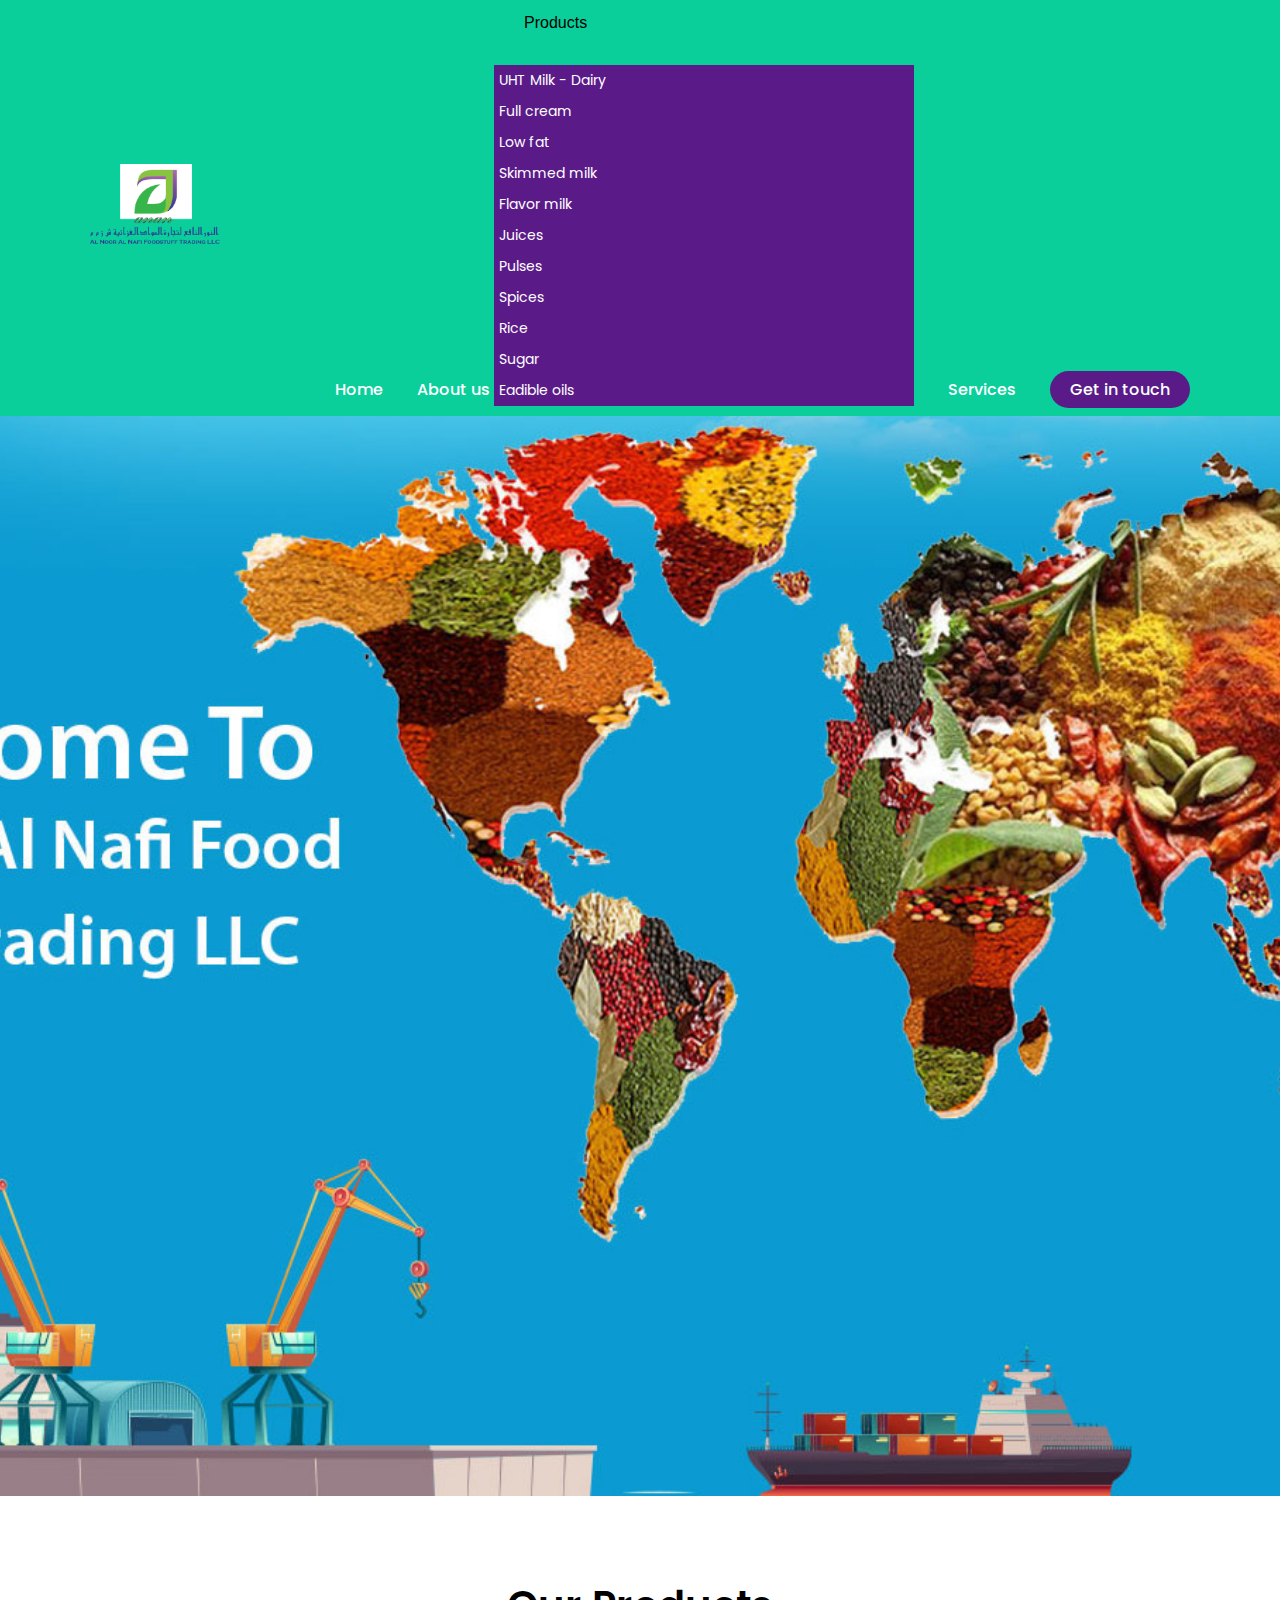
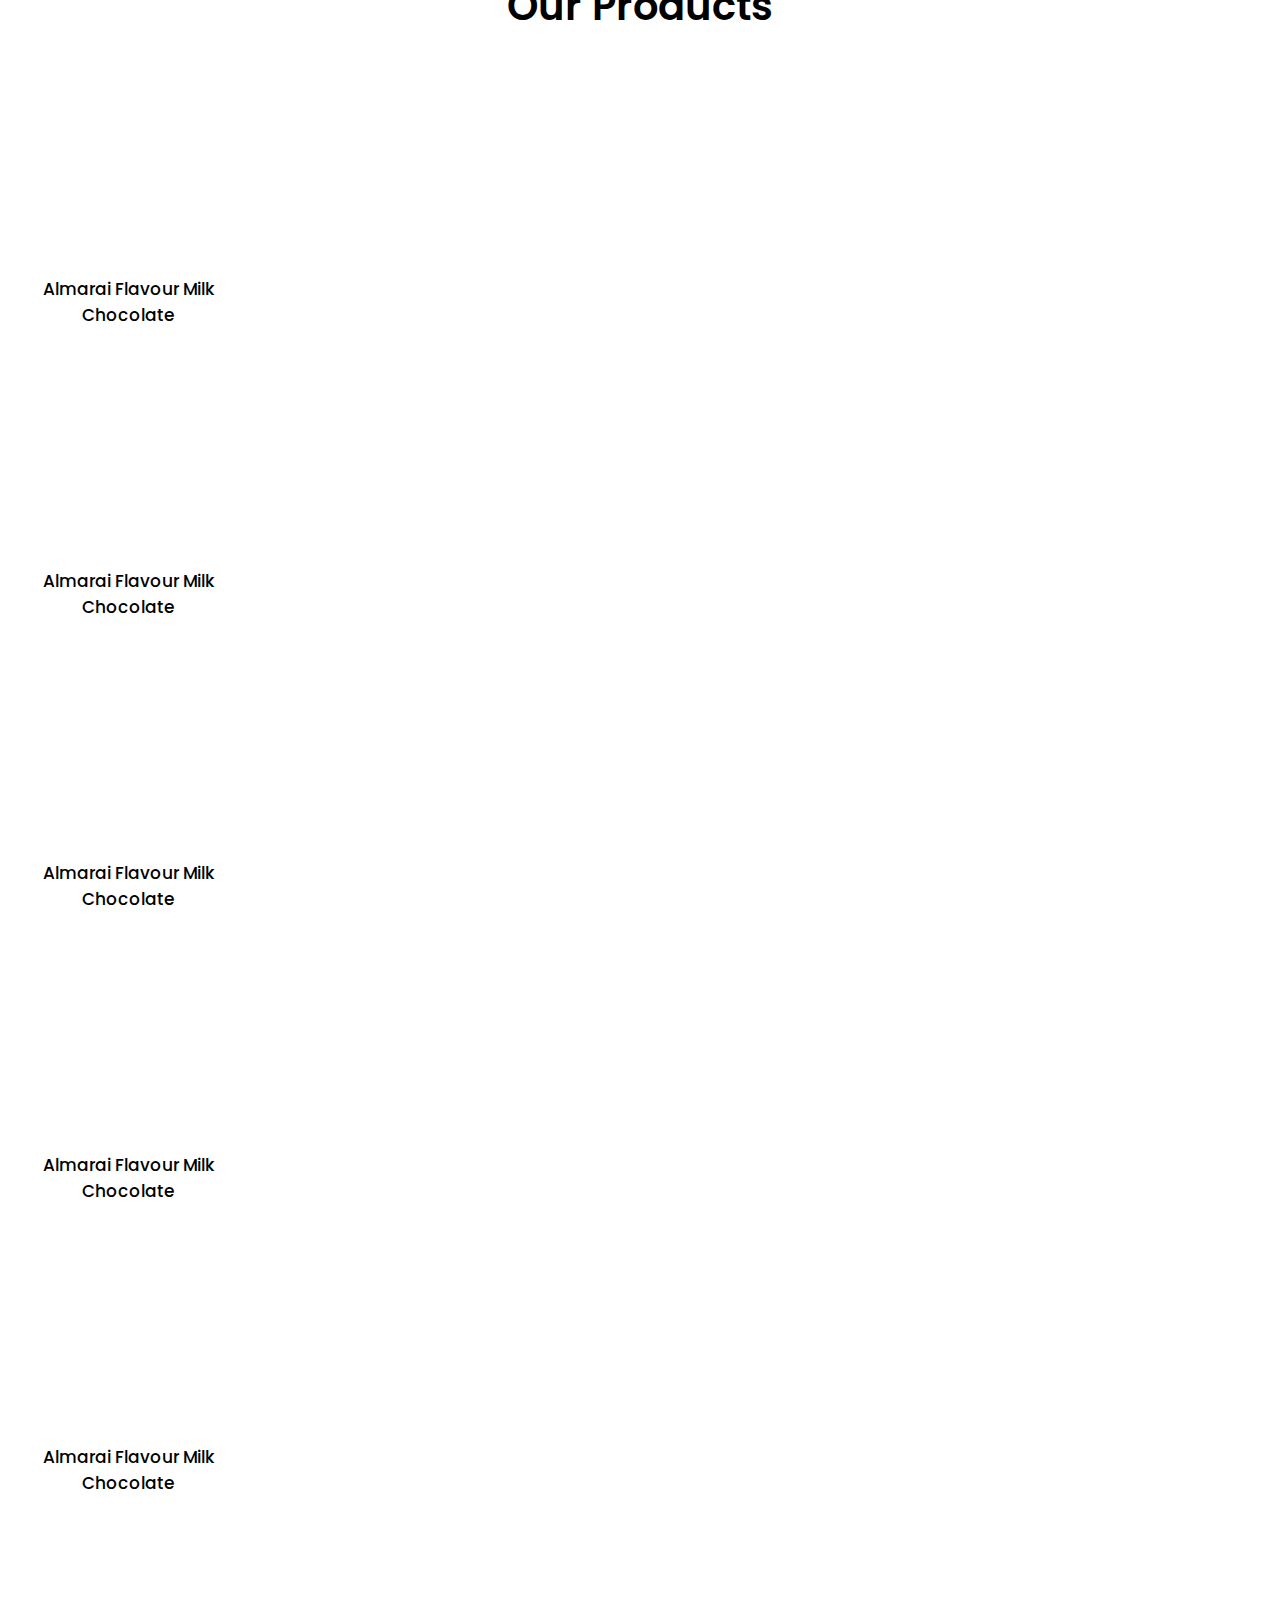
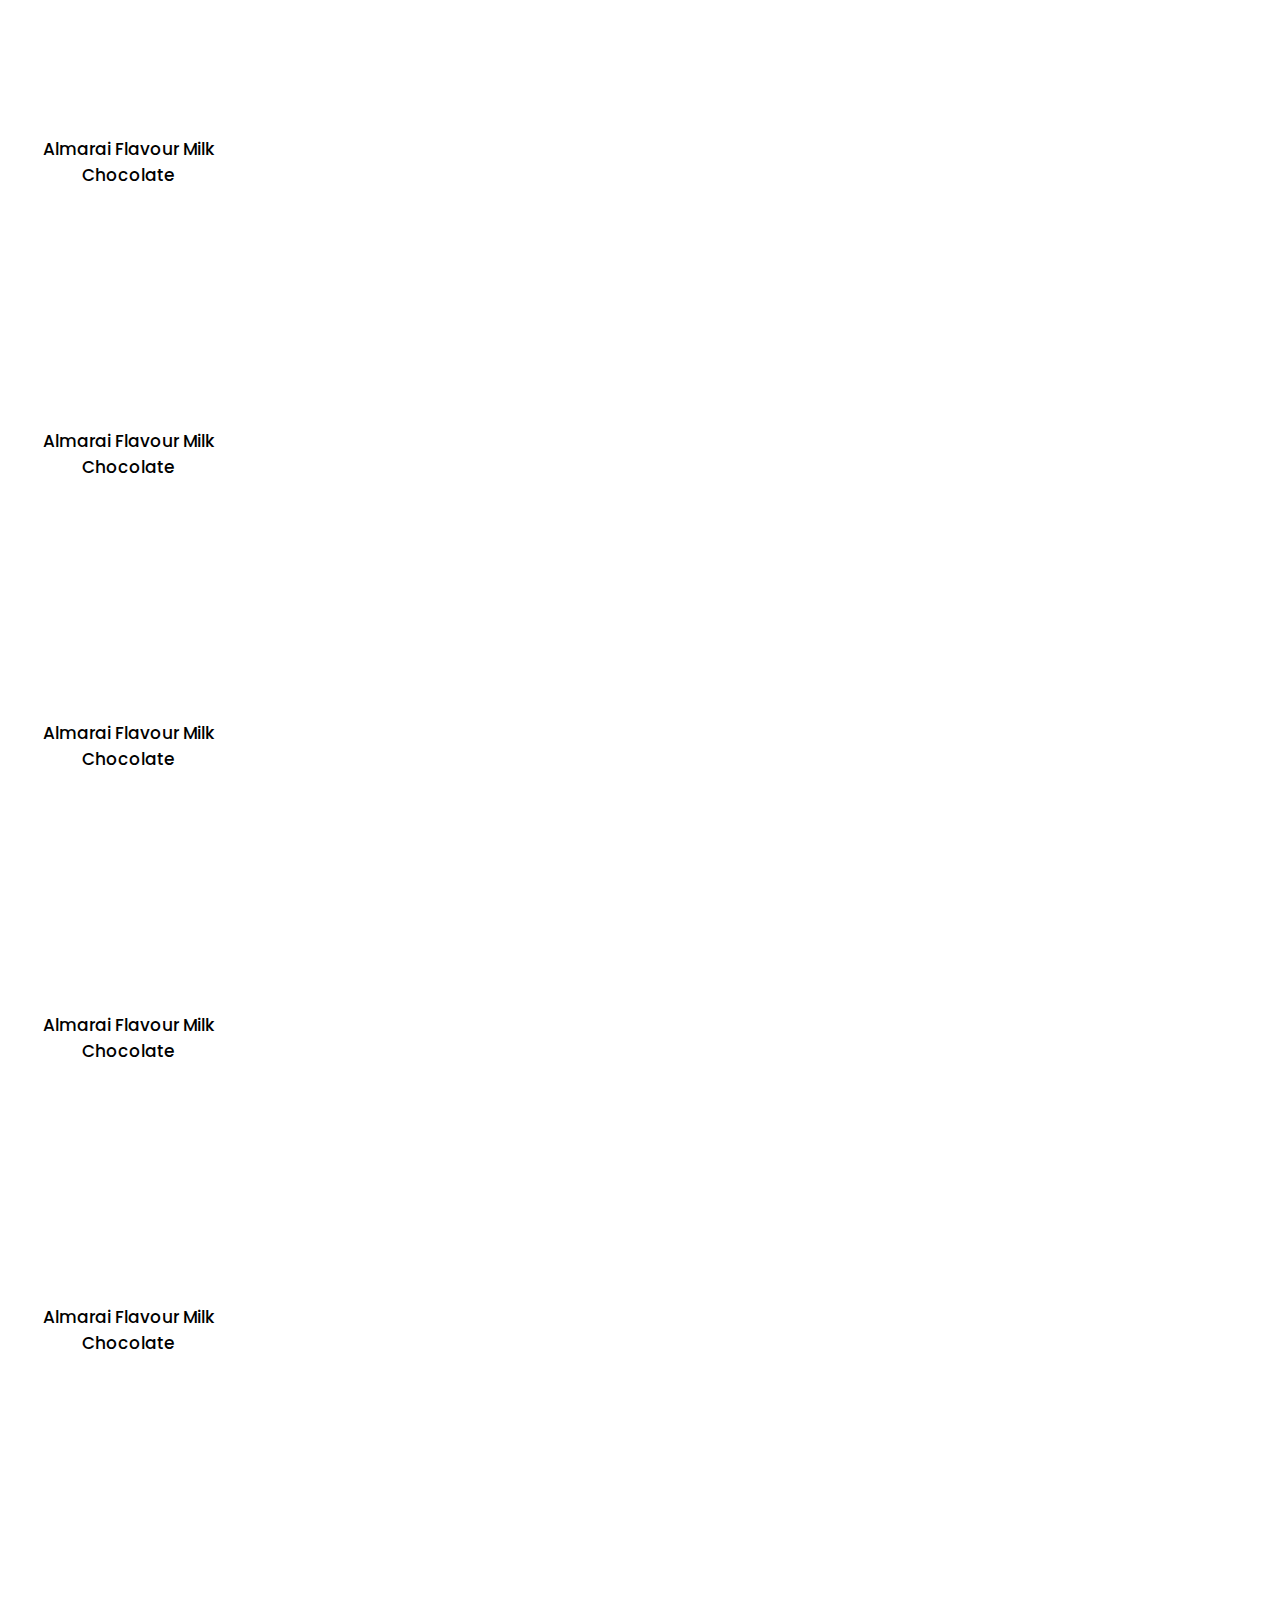
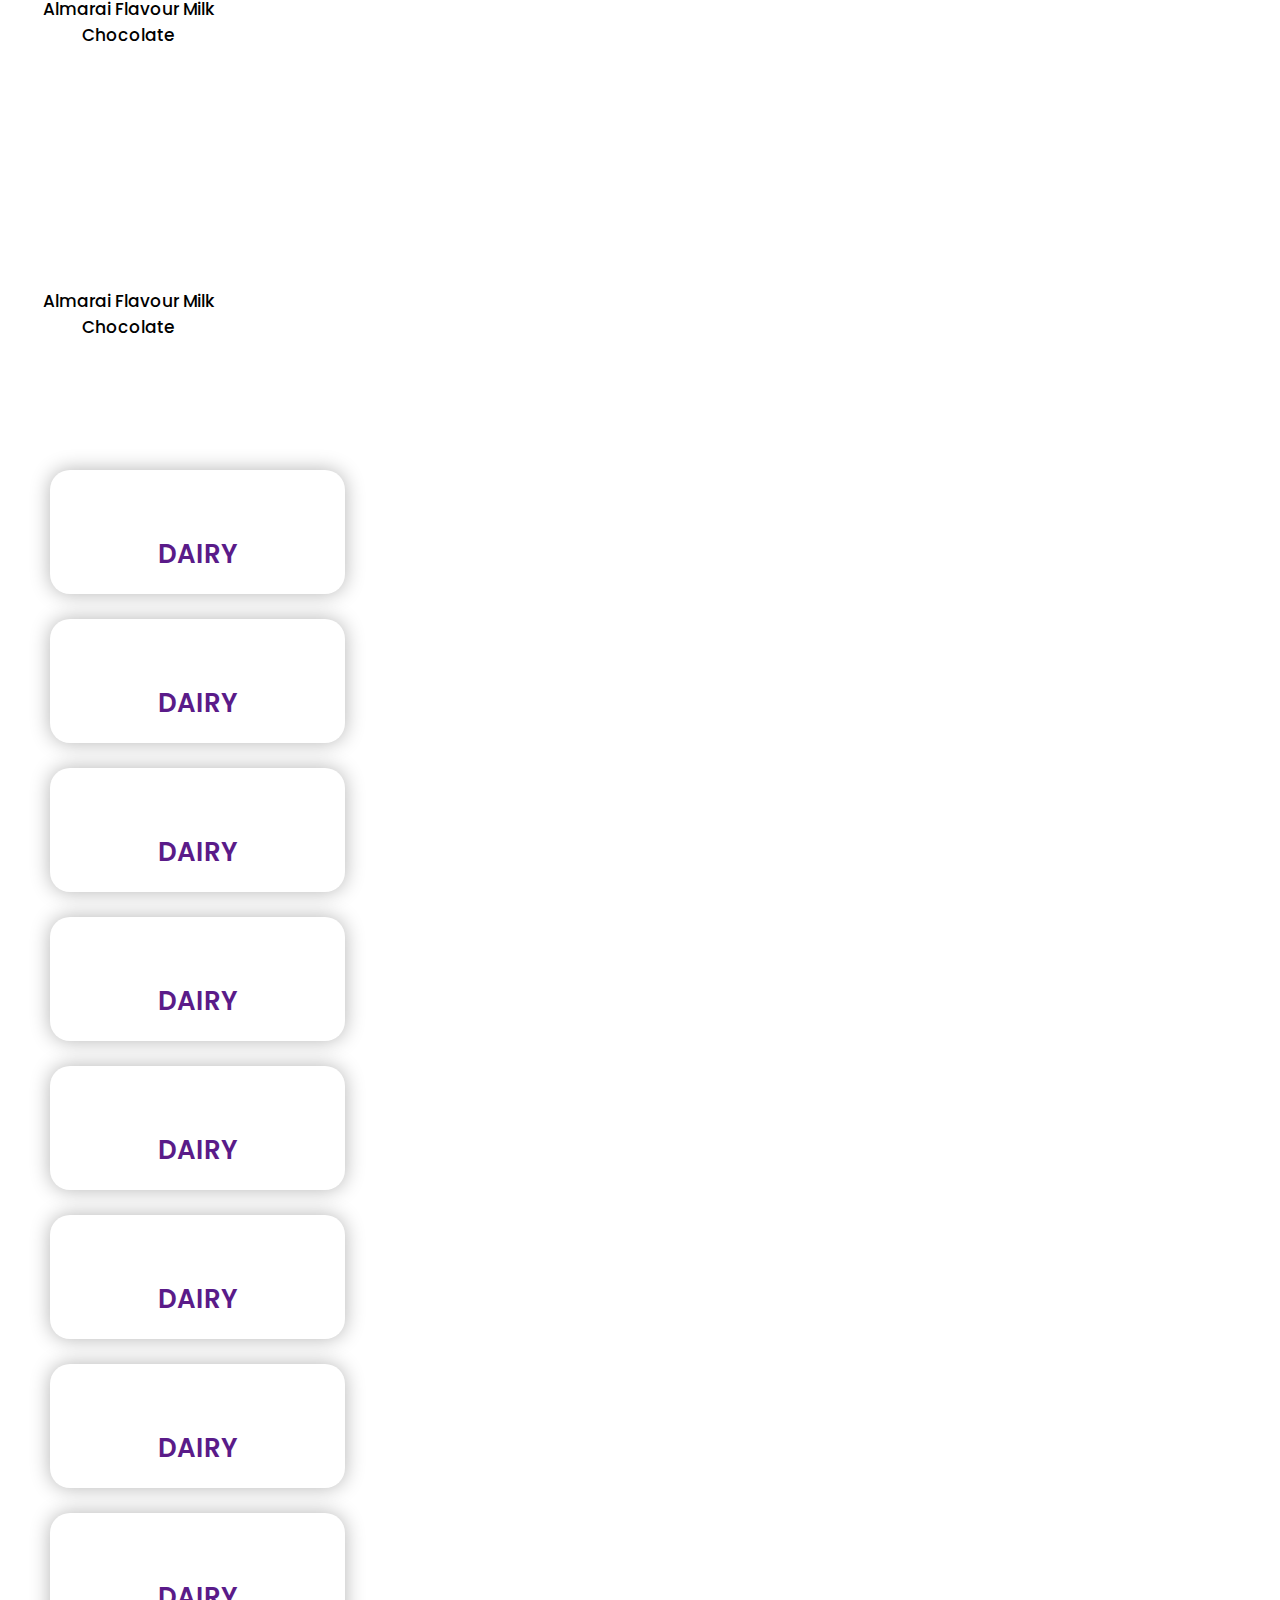
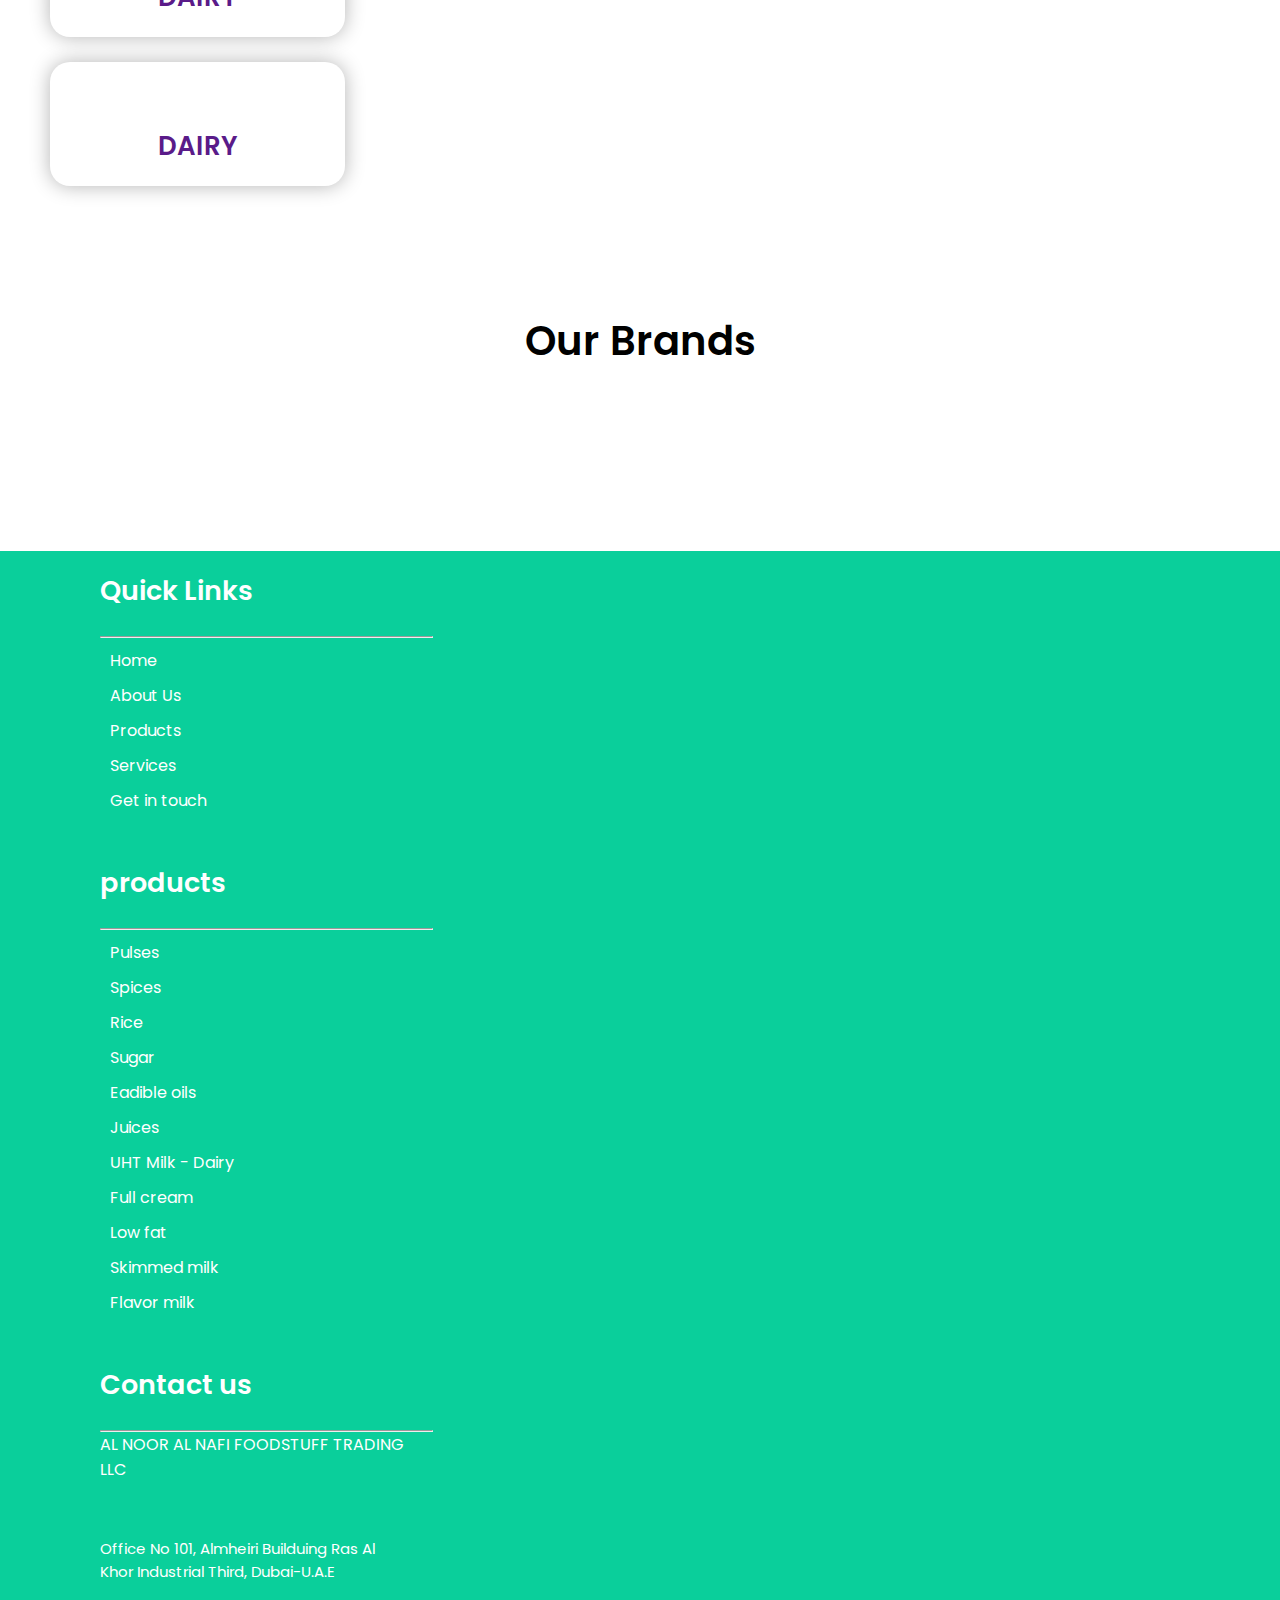
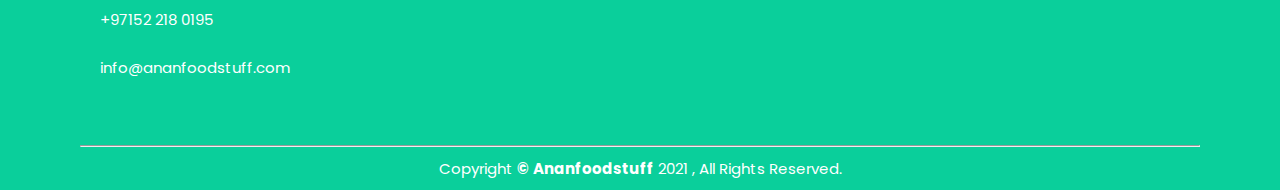
==== commit 7b2630e2: "added cards" ====
--- a/index.html
+++ b/index.html
@@ -246,6 +246,124 @@
 
         <!-- end Products -->
 
+        <!-- cards -->
+
+        <div class="cards">
+            <div class="container-fluid">
+                <div class="row">
+                    <div class="card-col">
+                        <div class="card">
+                            <div class="card-inner">
+                                <div class="image">
+                                    <img src="https://ananfoodstuff.com/uploads/products_img/b22937f1222321c2fbc19939e4a3755c.jpg" alt="">
+                                </div>
+                                <div class="card-details">
+                                    <p>DAIRY</p>
+                                </div>
+                            </div>
+                        </div>
+                    </div>
+                    <div class="card-col">
+                        <div class="card">
+                            <div class="card-inner">
+                                <div class="image">
+                                    <img src="https://ananfoodstuff.com/uploads/products_img/b22937f1222321c2fbc19939e4a3755c.jpg" alt="">
+                                </div>
+                                <div class="card-details">
+                                    <p>DAIRY</p>
+                                </div>
+                            </div>
+                        </div>
+                    </div>
+                    <div class="card-col">
+                        <div class="card">
+                            <div class="card-inner">
+                                <div class="image">
+                                    <img src="https://ananfoodstuff.com/uploads/products_img/b22937f1222321c2fbc19939e4a3755c.jpg" alt="">
+                                </div>
+                                <div class="card-details">
+                                    <p>DAIRY</p>
+                                </div>
+                            </div>
+                        </div>
+                    </div>
+                    <div class="card-col">
+                        <div class="card">
+                            <div class="card-inner">
+                                <div class="image">
+                                    <img src="https://ananfoodstuff.com/uploads/products_img/b22937f1222321c2fbc19939e4a3755c.jpg" alt="">
+                                </div>
+                                <div class="card-details">
+                                    <p>DAIRY</p>
+                                </div>
+                            </div>
+                        </div>
+                    </div>
+                    <div class="card-col">
+                        <div class="card">
+                            <div class="card-inner">
+                                <div class="image">
+                                    <img src="https://ananfoodstuff.com/uploads/products_img/b22937f1222321c2fbc19939e4a3755c.jpg" alt="">
+                                </div>
+                                <div class="card-details">
+                                    <p>DAIRY</p>
+                                </div>
+                            </div>
+                        </div>
+                    </div>
+                    <div class="card-col">
+                        <div class="card">
+                            <div class="card-inner">
+                                <div class="image">
+                                    <img src="https://ananfoodstuff.com/uploads/products_img/b22937f1222321c2fbc19939e4a3755c.jpg" alt="">
+                                </div>
+                                <div class="card-details">
+                                    <p>DAIRY</p>
+                                </div>
+                            </div>
+                        </div>
+                    </div>
+                    <div class="card-col">
+                        <div class="card">
+                            <div class="card-inner">
+                                <div class="image">
+                                    <img src="https://ananfoodstuff.com/uploads/products_img/b22937f1222321c2fbc19939e4a3755c.jpg" alt="">
+                                </div>
+                                <div class="card-details">
+                                    <p>DAIRY</p>
+                                </div>
+                            </div>
+                        </div>
+                    </div>
+                    <div class="card-col">
+                        <div class="card">
+                            <div class="card-inner">
+                                <div class="image">
+                                    <img src="https://ananfoodstuff.com/uploads/products_img/b22937f1222321c2fbc19939e4a3755c.jpg" alt="">
+                                </div>
+                                <div class="card-details">
+                                    <p>DAIRY</p>
+                                </div>
+                            </div>
+                        </div>
+                    </div>
+                    <div class="card-col">
+                        <div class="card">
+                            <div class="card-inner">
+                                <div class="image">
+                                    <img src="https://ananfoodstuff.com/uploads/products_img/b22937f1222321c2fbc19939e4a3755c.jpg" alt="">
+                                </div>
+                                <div class="card-details">
+                                    <p>DAIRY</p>
+                                </div>
+                            </div>
+                        </div>
+                    </div>
+                </div>
+            </div>
+
+        </div>
+
         <!-- our brands -->
 
         <div class="brands">
--- a/css/styles.css
+++ b/css/styles.css
@@ -45,12 +45,6 @@
     justify-content: space-between;
 }
 
-.logo {
-    font-weight: 700;
-    font-size: 50px;
-    color: #fff;
-}
-
 .logo img {
     width: 130px;
 }
@@ -110,13 +104,14 @@
 }
 
 .dropdown-menu {
-    min-width: 340px;
+    min-width: 420px;
     background-color: #5a1b89;
     margin-top: 30px;
 }
 
 .dropdown-menu.show {
     transform: translate(30px, 57px) !important;
+    left: -100% !important;
 }
 
 .dropdown-toggle {
@@ -165,7 +160,7 @@
 .dropdown-item {
     display: inline-block;
     padding: 5px 5px;
-    width: 170px;
+    width: 210px;
     color: #fff;
 }
 
@@ -184,7 +179,7 @@
 /* end navbar */
 
 .home-top-image {
-    background-image: url('../images/MAP-SPICES.jpg');
+    background-image: url('../images/MAP-SPICES-2.jpg');
     background-size: cover;
     background-repeat: no-repeat;
     background-position: center;
@@ -815,6 +810,45 @@
     padding-bottom: 10px;
 }
 
+.cards {
+    text-align: center;
+    padding: 50px;
+}
+
+.card-col {
+    width: 25%;
+    margin-bottom: 25px;
+}
+
+.card {
+    box-shadow: 0 0px 20px #b4b4b4;
+    transition: .5s;
+    transform: translateY(30px);
+    border: none;
+    padding: 20px;
+    border-radius: 20px;
+    cursor: pointer;
+}
+
+.card-details {
+    margin-top: 20px;
+}
+
+.card-details p {
+    font-size: 26px;
+    font-weight: 600;
+    color: #5a1b89;
+}
+
+.card:hover {
+    /* box-shadow: 0px 0px 20px 0 #777; */
+    box-shadow: 0 26px 40px #777;
+}
+
+.card img {
+    width: 60%;
+}
+
 
 /* end footer */
 
@@ -847,8 +881,8 @@
         display: block;
         z-index: 999;
     }
-    .logo {
-        font-size: 30px;
+    .logo img {
+        width: 80px;
     }
     .hello {
         display: block;
@@ -873,7 +907,7 @@
     .navbar-menu a {
         color: #000;
         display: block;
-        font-size: 20px;
+        font-size: 18px;
         margin: 30px 0;
     }
     .dropdown-toggle {
@@ -887,9 +921,24 @@
         margin-left: 0px;
         transition: .2s linear;
     }
+    .dropdown-menu {
+        min-width: 340px;
+        background-color: #5a1b89;
+        margin-top: 30px;
+    }
+    .dropdown-item {
+        display: inline-block;
+        padding: 5px 5px;
+        width: 170px;
+        color: #fff;
+    }
+    .dropdown-menu.show {
+        transform: initial !important;
+        left: initial !important;
+    }
     .dropdown-menu a {
         margin-left: 0;
-        color: #000;
+        color: #fff;
         font-size: 14px;
         font-weight: 400;
         margin: 10px 0;
@@ -916,6 +965,9 @@
     }
     /* end navbar */
     /* slider */
+    .home-top-image {
+        height: 30vh;
+    }
     .slider-text {
         height: 100%;
         width: 100%;
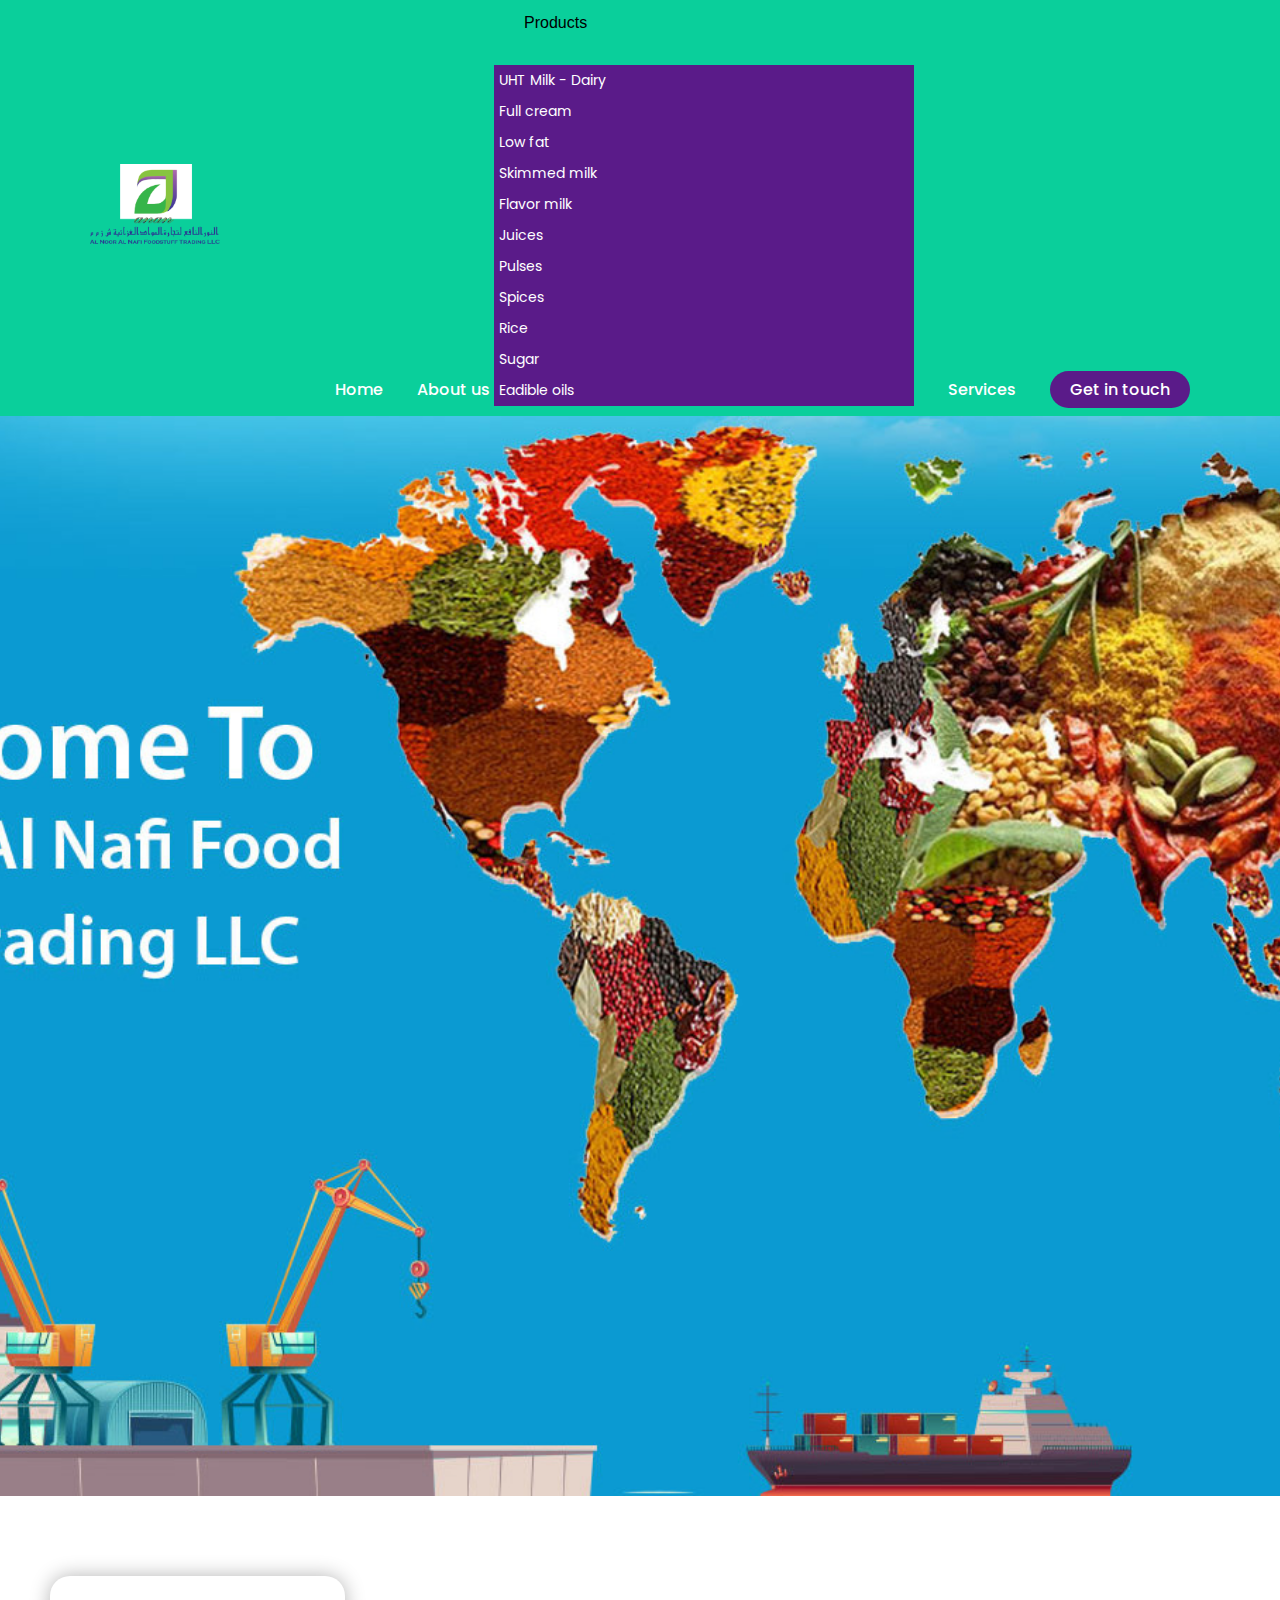
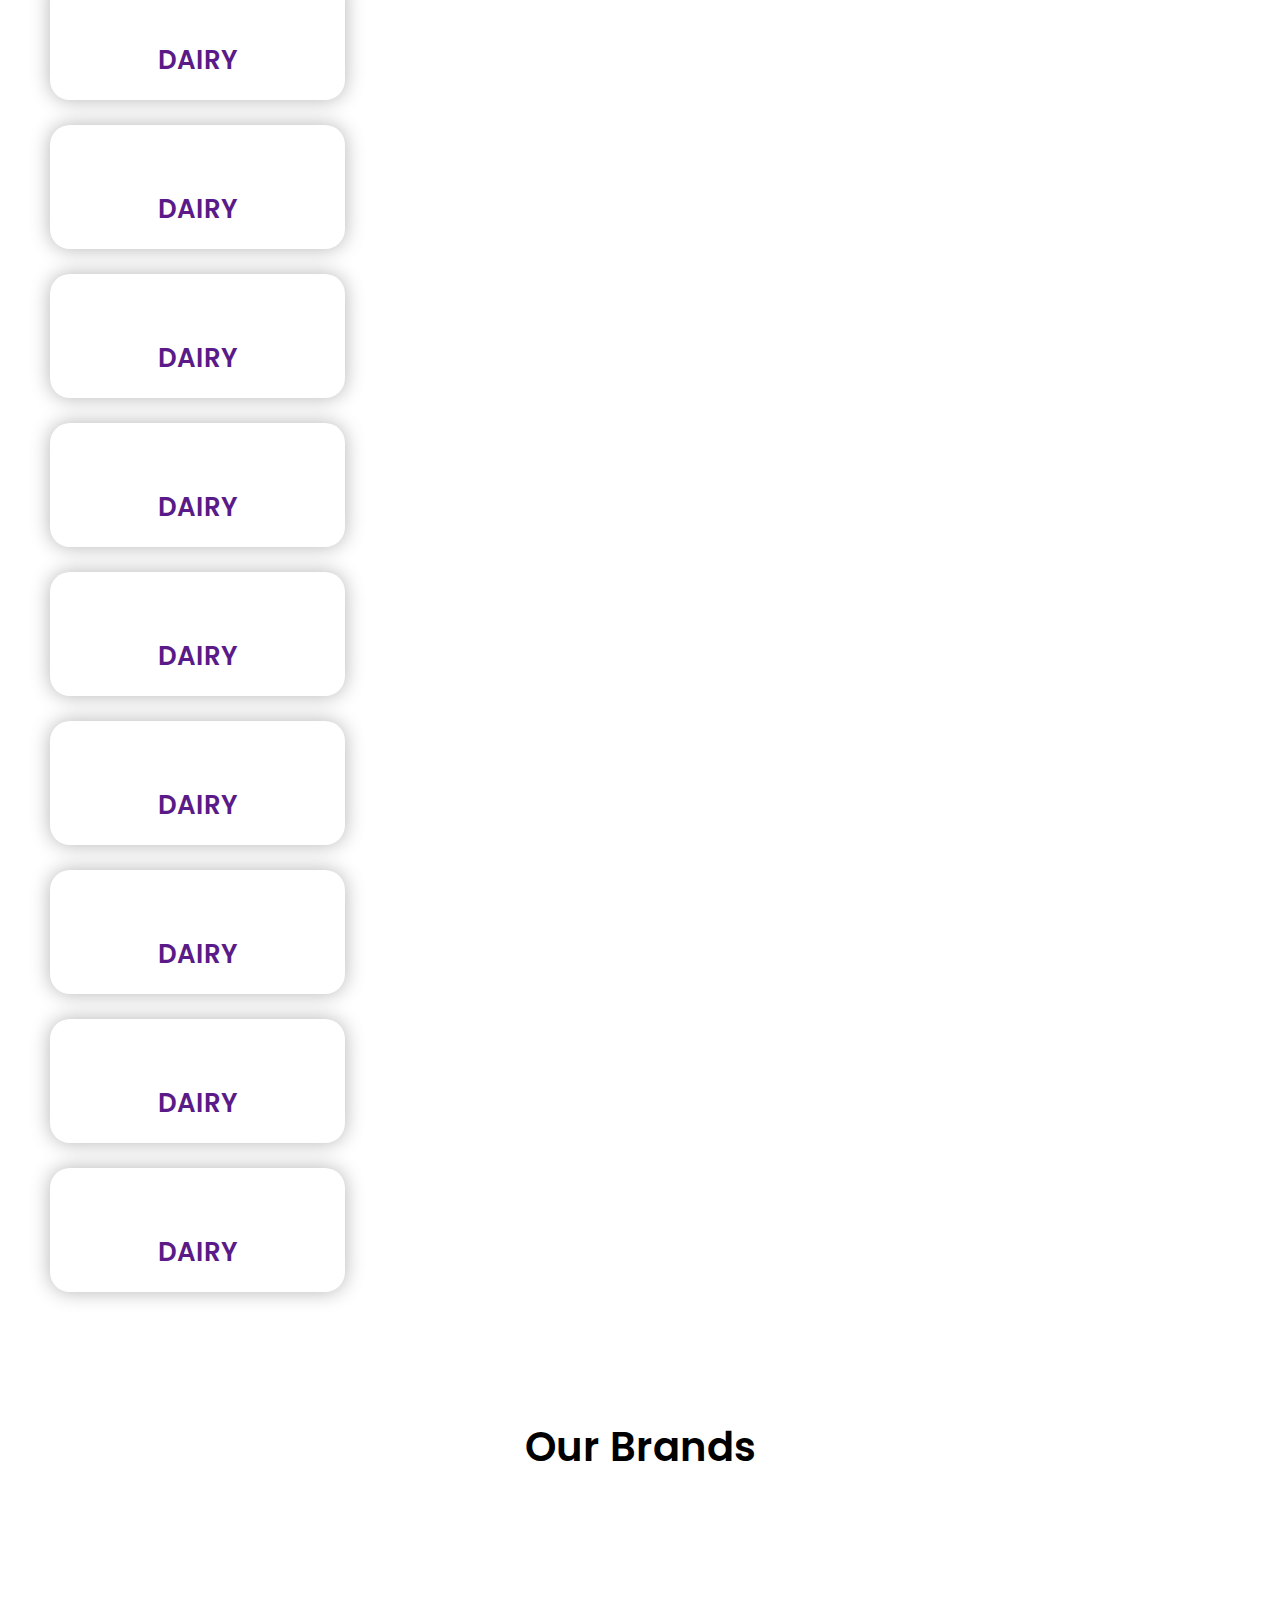
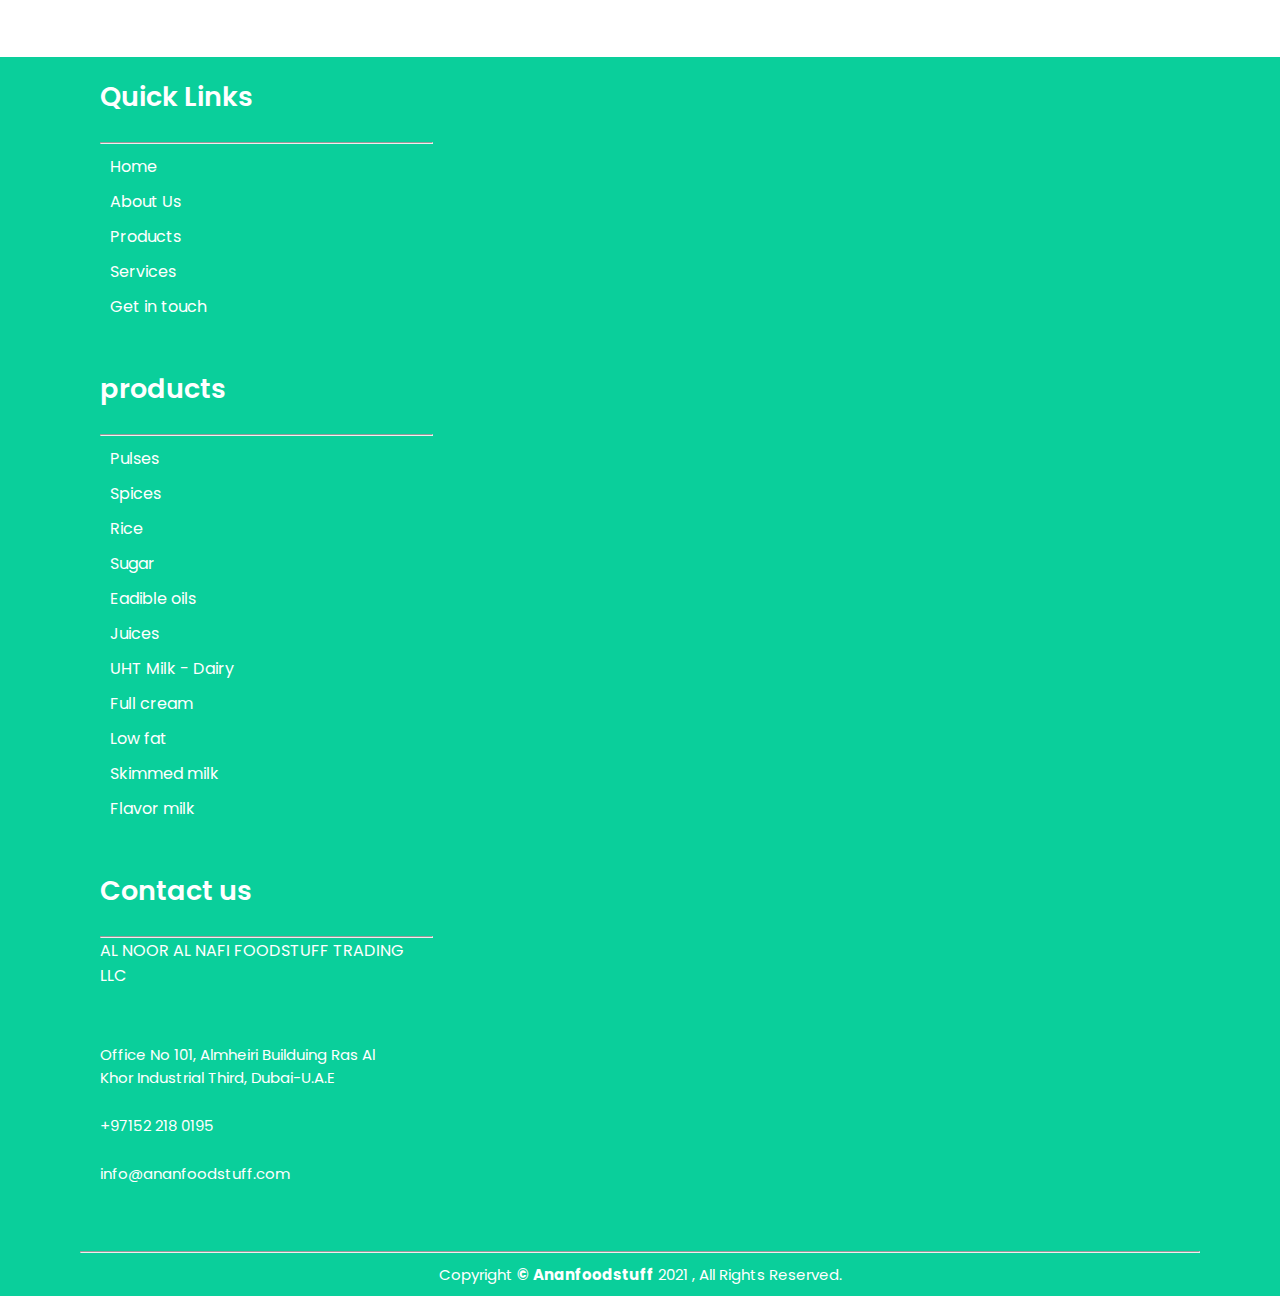
==== commit 91c758d0: "Update index.html" ====
--- a/index.html
+++ b/index.html
@@ -133,119 +133,6 @@
 
         <!-- end slider -->
 
-        <!-- Products -->
-
-        <div class="products">
-
-            <div class="products-top">
-                <p>Our Products</p>
-            </div>
-
-            <div class="container-fluid">
-                <div class="row">
-                    <div class="products-col">
-                        <div class="products-item">
-                            <div class="products-image">
-                                <img class="products-img" src="https://ananfoodstuff.com/uploads/products_img/3da317bdf58b6eb3aed0c976b247f9ae.jpg" alt="">
-                            </div>
-                            <p>Almarai Flavour Milk Chocolate</p>
-                        </div>
-                    </div>
-                    <div class="products-col">
-                        <div class="products-item">
-                            <div class="products-image">
-                                <img class="products-img" src="https://ananfoodstuff.com/uploads/products_img/b22937f1222321c2fbc19939e4a3755c.jpg" alt="">
-                            </div>
-                            <p>Almarai Flavour Milk Chocolate</p>
-                        </div>
-                    </div>
-                    <div class="products-col">
-                        <div class="products-item">
-                            <div class="products-image">
-                                <img class="products-img" src="https://ananfoodstuff.com/uploads/products_img/3da317bdf58b6eb3aed0c976b247f9ae.jpg" alt="">
-                            </div>
-                            <p>Almarai Flavour Milk Chocolate</p>
-                        </div>
-                    </div>
-                    <div class="products-col">
-                        <div class="products-item">
-                            <div class="products-image">
-                                <img class="products-img" src="https://ananfoodstuff.com/uploads/products_img/3da317bdf58b6eb3aed0c976b247f9ae.jpg" alt="">
-                            </div>
-                            <p>Almarai Flavour Milk Chocolate</p>
-                        </div>
-                    </div>
-                    <div class="products-col">
-                        <div class="products-item">
-                            <div class="products-image">
-                                <img class="products-img" src="https://ananfoodstuff.com/uploads/products_img/3da317bdf58b6eb3aed0c976b247f9ae.jpg" alt="">
-                            </div>
-                            <p>Almarai Flavour Milk Chocolate</p>
-                        </div>
-                    </div>
-
-                    <div class="products-col">
-                        <div class="products-item">
-                            <div class="products-image">
-                                <img class="products-img" src="https://ananfoodstuff.com/uploads/products_img/3da317bdf58b6eb3aed0c976b247f9ae.jpg" alt="">
-                            </div>
-                            <p>Almarai Flavour Milk Chocolate</p>
-                        </div>
-                    </div>
-                    <div class="products-col">
-                        <div class="products-item">
-                            <div class="products-image">
-                                <img class="products-img" src="https://ananfoodstuff.com/uploads/products_img/3da317bdf58b6eb3aed0c976b247f9ae.jpg" alt="">
-                            </div>
-                            <p>Almarai Flavour Milk Chocolate</p>
-                        </div>
-                    </div>
-                    <div class="products-col">
-                        <div class="products-item">
-                            <div class="products-image">
-                                <img class="products-img" src="https://ananfoodstuff.com/uploads/products_img/3da317bdf58b6eb3aed0c976b247f9ae.jpg" alt="">
-                            </div>
-                            <p>Almarai Flavour Milk Chocolate</p>
-                        </div>
-                    </div>
-                    <div class="products-col">
-                        <div class="products-item">
-                            <div class="products-image">
-                                <img class="products-img" src="https://ananfoodstuff.com/uploads/products_img/3da317bdf58b6eb3aed0c976b247f9ae.jpg" alt="">
-                            </div>
-                            <p>Almarai Flavour Milk Chocolate</p>
-                        </div>
-                    </div>
-                    <div class="products-col">
-                        <div class="products-item">
-                            <div class="products-image">
-                                <img class="products-img" src="https://ananfoodstuff.com/uploads/products_img/3da317bdf58b6eb3aed0c976b247f9ae.jpg" alt="">
-                            </div>
-                            <p>Almarai Flavour Milk Chocolate</p>
-                        </div>
-                    </div>
-                    <div class="products-col">
-                        <div class="products-item">
-                            <div class="products-image">
-                                <img class="products-img" src="https://ananfoodstuff.com/uploads/products_img/3da317bdf58b6eb3aed0c976b247f9ae.jpg" alt="">
-                            </div>
-                            <p>Almarai Flavour Milk Chocolate</p>
-                        </div>
-                    </div>
-                    <div class="products-col">
-                        <div class="products-item">
-                            <div class="products-image">
-                                <img class="products-img" src="https://ananfoodstuff.com/uploads/products_img/3da317bdf58b6eb3aed0c976b247f9ae.jpg" alt="">
-                            </div>
-                            <p>Almarai Flavour Milk Chocolate</p>
-                        </div>
-                    </div>
-                </div>
-            </div>
-        </div>
-
-        <!-- end Products -->
-
         <!-- cards -->
 
         <div class="cards">
@@ -502,4 +389,4 @@
 
 </body>
 
-</html>+</html>
--- a/css/styles.css
+++ b/css/styles.css
@@ -293,6 +293,51 @@
 
 
 /* end products */
+
+
+/* cards */
+
+.cards {
+    text-align: center;
+    padding: 50px;
+}
+
+.card-col {
+    width: 25%;
+    margin-bottom: 25px;
+}
+
+.card {
+    box-shadow: 0 0px 20px #b4b4b4;
+    transition: .5s;
+    transform: translateY(30px);
+    border: none;
+    padding: 20px;
+    border-radius: 20px;
+    cursor: pointer;
+}
+
+.card-details {
+    margin-top: 20px;
+}
+
+.card-details p {
+    font-size: 26px;
+    font-weight: 600;
+    color: #5a1b89;
+}
+
+.card:hover {
+    /* box-shadow: 0px 0px 20px 0 #777; */
+    box-shadow: 0 26px 40px #777;
+}
+
+.card img {
+    width: 60%;
+}
+
+
+/* end cards */
 
 
 /* our brands */
@@ -810,45 +855,6 @@
     padding-bottom: 10px;
 }
 
-.cards {
-    text-align: center;
-    padding: 50px;
-}
-
-.card-col {
-    width: 25%;
-    margin-bottom: 25px;
-}
-
-.card {
-    box-shadow: 0 0px 20px #b4b4b4;
-    transition: .5s;
-    transform: translateY(30px);
-    border: none;
-    padding: 20px;
-    border-radius: 20px;
-    cursor: pointer;
-}
-
-.card-details {
-    margin-top: 20px;
-}
-
-.card-details p {
-    font-size: 26px;
-    font-weight: 600;
-    color: #5a1b89;
-}
-
-.card:hover {
-    /* box-shadow: 0px 0px 20px 0 #777; */
-    box-shadow: 0 26px 40px #777;
-}
-
-.card img {
-    width: 60%;
-}
-
 
 /* end footer */
 
@@ -988,6 +994,14 @@
         width: 50%;
     }
     /* end products */
+    /* cards */
+    .cards {
+        padding: 50px 20px;
+    }
+    .card-col {
+        width: 50%;
+    }
+    /*end cards */
     /* product page */
     .products-page {
         margin: 100px 0;
